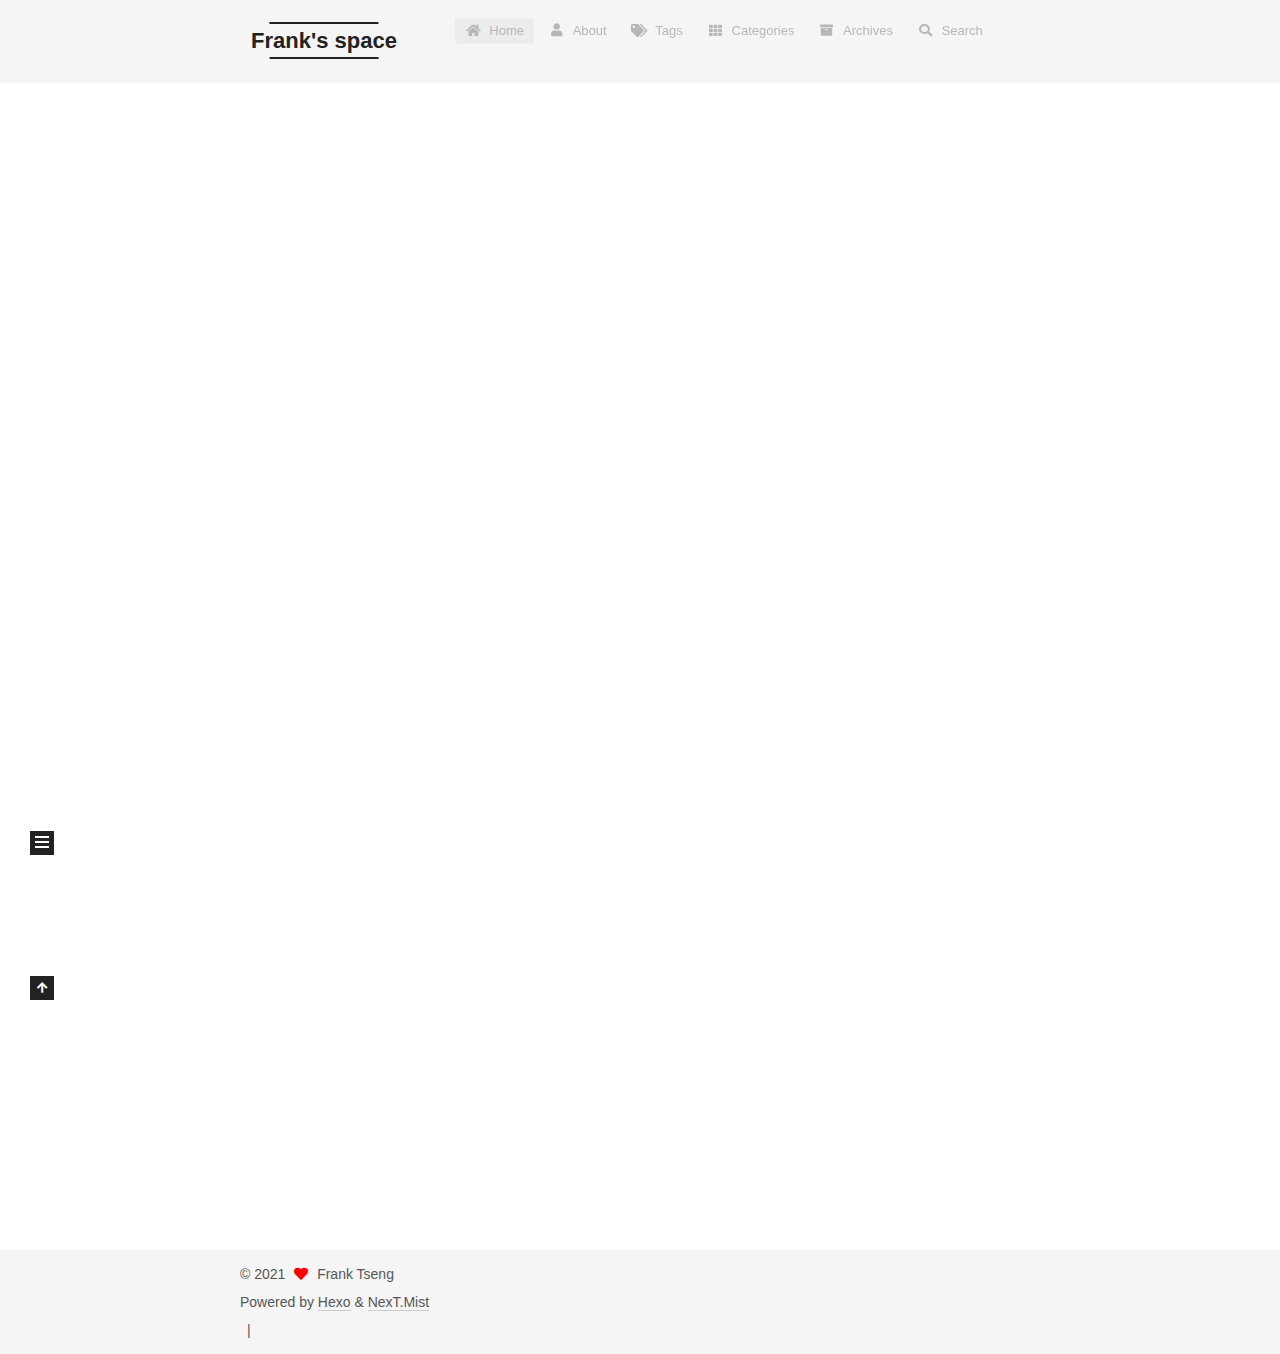
==== index.html @ 92c9e151 "Site updated: 2021-04-05 23:07:37" ====
<!DOCTYPE html>
<html lang="en">
<head>
  <meta charset="UTF-8">
<meta name="viewport" content="width=device-width, initial-scale=1, maximum-scale=2">
<meta name="theme-color" content="#222">
<meta name="generator" content="Hexo 5.4.0">
  <link rel="apple-touch-icon" sizes="180x180" href="/images/apple-touch-icon-next.png">
  <link rel="icon" type="image/png" sizes="32x32" href="/images/favicon-32x32-next.png">
  <link rel="icon" type="image/png" sizes="16x16" href="/images/favicon-16x16-next.png">
  <link rel="mask-icon" href="/images/logo.svg" color="#222">

<link rel="stylesheet" href="/css/main.css">


<link rel="stylesheet" href="/lib/font-awesome/css/all.min.css">

<script id="hexo-configurations">
    var NexT = window.NexT || {};
    var CONFIG = {"hostname":"example.com","root":"/","scheme":"Mist","version":"7.8.0","exturl":false,"sidebar":{"position":"left","display":"post","padding":18,"offset":12,"onmobile":false},"copycode":{"enable":false,"show_result":false,"style":null},"back2top":{"enable":true,"sidebar":false,"scrollpercent":false},"bookmark":{"enable":false,"color":"#222","save":"auto"},"fancybox":false,"mediumzoom":false,"lazyload":false,"pangu":false,"comments":{"style":"tabs","active":true,"storage":true,"lazyload":false,"nav":null},"algolia":{"hits":{"per_page":10},"labels":{"input_placeholder":"Search for Posts","hits_empty":"We didn't find any results for the search: ${query}","hits_stats":"${hits} results found in ${time} ms"}},"localsearch":{"enable":true,"trigger":"auto","top_n_per_article":1,"unescape":false,"preload":false},"motion":{"enable":true,"async":false,"transition":{"post_block":"fadeIn","post_header":"slideDownIn","post_body":"slideDownIn","coll_header":"slideLeftIn","sidebar":"slideUpIn"}},"path":"search.xml"};
  </script>

  <meta property="og:type" content="website">
<meta property="og:title" content="Frank&#39;s space">
<meta property="og:url" content="http://example.com/index.html">
<meta property="og:site_name" content="Frank&#39;s space">
<meta property="og:locale" content="en_US">
<meta property="article:author" content="Frank Tseng">
<meta name="twitter:card" content="summary">

<link rel="canonical" href="http://example.com/">


<script id="page-configurations">
  // https://hexo.io/docs/variables.html
  CONFIG.page = {
    sidebar: "",
    isHome : true,
    isPost : false,
    lang   : 'en'
  };
</script>

  <title>Frank's space</title>
  






  <noscript>
  <style>
  .use-motion .brand,
  .use-motion .menu-item,
  .sidebar-inner,
  .use-motion .post-block,
  .use-motion .pagination,
  .use-motion .comments,
  .use-motion .post-header,
  .use-motion .post-body,
  .use-motion .collection-header { opacity: initial; }

  .use-motion .site-title,
  .use-motion .site-subtitle {
    opacity: initial;
    top: initial;
  }

  .use-motion .logo-line-before i { left: initial; }
  .use-motion .logo-line-after i { right: initial; }
  </style>
</noscript>

</head>

<body itemscope itemtype="http://schema.org/WebPage">
  <div class="container use-motion">
    <div class="headband"></div>

    <header class="header" itemscope itemtype="http://schema.org/WPHeader">
      <div class="header-inner"><div class="site-brand-container">
  <div class="site-nav-toggle">
    <div class="toggle" aria-label="Toggle navigation bar">
      <span class="toggle-line toggle-line-first"></span>
      <span class="toggle-line toggle-line-middle"></span>
      <span class="toggle-line toggle-line-last"></span>
    </div>
  </div>

  <div class="site-meta">

    <a href="/" class="brand" rel="start">
      <span class="logo-line-before"><i></i></span>
      <h1 class="site-title">Frank's space</h1>
      <span class="logo-line-after"><i></i></span>
    </a>
  </div>

  <div class="site-nav-right">
    <div class="toggle popup-trigger">
        <i class="fa fa-search fa-fw fa-lg"></i>
    </div>
  </div>
</div>




<nav class="site-nav">
  <ul id="menu" class="main-menu menu">
        <li class="menu-item menu-item-home">

    <a href="/" rel="section"><i class="fa fa-home fa-fw"></i>Home</a>

  </li>
        <li class="menu-item menu-item-about">

    <a href="/about/" rel="section"><i class="fa fa-user fa-fw"></i>About</a>

  </li>
        <li class="menu-item menu-item-tags">

    <a href="/tags/" rel="section"><i class="fa fa-tags fa-fw"></i>Tags</a>

  </li>
        <li class="menu-item menu-item-categories">

    <a href="/categories/" rel="section"><i class="fa fa-th fa-fw"></i>Categories</a>

  </li>
        <li class="menu-item menu-item-archives">

    <a href="/archives/" rel="section"><i class="fa fa-archive fa-fw"></i>Archives</a>

  </li>
      <li class="menu-item menu-item-search">
        <a role="button" class="popup-trigger"><i class="fa fa-search fa-fw"></i>Search
        </a>
      </li>
  </ul>
</nav>



  <div class="search-pop-overlay">
    <div class="popup search-popup">
        <div class="search-header">
  <span class="search-icon">
    <i class="fa fa-search"></i>
  </span>
  <div class="search-input-container">
    <input autocomplete="off" autocapitalize="off"
           placeholder="Searching..." spellcheck="false"
           type="search" class="search-input">
  </div>
  <span class="popup-btn-close">
    <i class="fa fa-times-circle"></i>
  </span>
</div>
<div id="search-result">
  <div id="no-result">
    <i class="fa fa-spinner fa-pulse fa-5x fa-fw"></i>
  </div>
</div>

    </div>
  </div>

</div>
    </header>

    
  <div class="back-to-top">
    <i class="fa fa-arrow-up"></i>
    <span>0%</span>
  </div>


    <main class="main">
      <div class="main-inner">
        <div class="content-wrap">
          

          <div class="content index posts-expand">
            
      
  
  
  <article itemscope itemtype="http://schema.org/Article" class="post-block" lang="en">
    <link itemprop="mainEntityOfPage" href="http://example.com/2021/04/03/hello-world/">

    <span hidden itemprop="author" itemscope itemtype="http://schema.org/Person">
      <meta itemprop="image" content="/images/avatar.gif">
      <meta itemprop="name" content="Frank Tseng">
      <meta itemprop="description" content="">
    </span>

    <span hidden itemprop="publisher" itemscope itemtype="http://schema.org/Organization">
      <meta itemprop="name" content="Frank's space">
    </span>
      <header class="post-header">
        <h2 class="post-title" itemprop="name headline">
          
            <a href="/2021/04/03/hello-world/" class="post-title-link" itemprop="url">Hello World</a>
        </h2>

        <div class="post-meta">
            <span class="post-meta-item">
              <span class="post-meta-item-icon">
                <i class="far fa-calendar"></i>
              </span>
              <span class="post-meta-item-text">Posted on</span>

              <time title="Created: 2021-04-03 23:40:06" itemprop="dateCreated datePublished" datetime="2021-04-03T23:40:06+08:00">2021-04-03</time>
            </span>
            <span class="post-meta-item">
              <span class="post-meta-item-icon">
                <i class="far fa-folder"></i>
              </span>
              <span class="post-meta-item-text">In</span>
                <span itemprop="about" itemscope itemtype="http://schema.org/Thing">
                  <a href="/categories/article/" itemprop="url" rel="index"><span itemprop="name">article</span></a>
                </span>
            </span>

          

        </div>
      </header>

    
    
    
    <div class="post-body" itemprop="articleBody">

      
          <p>Welcome to <a target="_blank" rel="noopener" href="https://hexo.io/">Hexo</a>! This is your very first post. Check <a target="_blank" rel="noopener" href="https://hexo.io/docs/">documentation</a> for more info. If you get any problems when using Hexo, you can find the answer in <a target="_blank" rel="noopener" href="https://hexo.io/docs/troubleshooting.html">troubleshooting</a> or you can ask me on <a target="_blank" rel="noopener" href="https://github.com/hexojs/hexo/issues">GitHub</a>.</p>
<h2 id="Quick-Start"><a href="#Quick-Start" class="headerlink" title="Quick Start"></a>Quick Start</h2><h3 id="Create-a-new-post"><a href="#Create-a-new-post" class="headerlink" title="Create a new post"></a>Create a new post</h3><figure class="highlight bash"><table><tr><td class="gutter"><pre><span class="line">1</span><br></pre></td><td class="code"><pre><span class="line">$ hexo new <span class="string">&quot;My New Post&quot;</span></span><br></pre></td></tr></table></figure>

<p>More info: <a target="_blank" rel="noopener" href="https://hexo.io/docs/writing.html">Writing</a></p>
<h3 id="Run-server"><a href="#Run-server" class="headerlink" title="Run server"></a>Run server</h3><figure class="highlight bash"><table><tr><td class="gutter"><pre><span class="line">1</span><br></pre></td><td class="code"><pre><span class="line">$ hexo server</span><br></pre></td></tr></table></figure>

<p>More info: <a target="_blank" rel="noopener" href="https://hexo.io/docs/server.html">Server</a></p>
<h3 id="Generate-static-files"><a href="#Generate-static-files" class="headerlink" title="Generate static files"></a>Generate static files</h3><figure class="highlight bash"><table><tr><td class="gutter"><pre><span class="line">1</span><br></pre></td><td class="code"><pre><span class="line">$ hexo generate</span><br></pre></td></tr></table></figure>

<p>More info: <a target="_blank" rel="noopener" href="https://hexo.io/docs/generating.html">Generating</a></p>
<h3 id="Deploy-to-remote-sites"><a href="#Deploy-to-remote-sites" class="headerlink" title="Deploy to remote sites"></a>Deploy to remote sites</h3><figure class="highlight bash"><table><tr><td class="gutter"><pre><span class="line">1</span><br></pre></td><td class="code"><pre><span class="line">$ hexo deploy</span><br></pre></td></tr></table></figure>

<p>More info: <a target="_blank" rel="noopener" href="https://hexo.io/docs/one-command-deployment.html">Deployment</a></p>

      
    </div>

    
    
    
      <footer class="post-footer">
        <div class="post-eof"></div>
      </footer>
  </article>
  
  
  


  



          </div>
          

<script>
  window.addEventListener('tabs:register', () => {
    let { activeClass } = CONFIG.comments;
    if (CONFIG.comments.storage) {
      activeClass = localStorage.getItem('comments_active') || activeClass;
    }
    if (activeClass) {
      let activeTab = document.querySelector(`a[href="#comment-${activeClass}"]`);
      if (activeTab) {
        activeTab.click();
      }
    }
  });
  if (CONFIG.comments.storage) {
    window.addEventListener('tabs:click', event => {
      if (!event.target.matches('.tabs-comment .tab-content .tab-pane')) return;
      let commentClass = event.target.classList[1];
      localStorage.setItem('comments_active', commentClass);
    });
  }
</script>

        </div>
          
  
  <div class="toggle sidebar-toggle">
    <span class="toggle-line toggle-line-first"></span>
    <span class="toggle-line toggle-line-middle"></span>
    <span class="toggle-line toggle-line-last"></span>
  </div>

  <aside class="sidebar">
    <div class="sidebar-inner">

      <ul class="sidebar-nav motion-element">
        <li class="sidebar-nav-toc">
          Table of Contents
        </li>
        <li class="sidebar-nav-overview">
          Overview
        </li>
      </ul>

      <!--noindex-->
      <div class="post-toc-wrap sidebar-panel">
      </div>
      <!--/noindex-->

      <div class="site-overview-wrap sidebar-panel">
        <div class="site-author motion-element" itemprop="author" itemscope itemtype="http://schema.org/Person">
  <p class="site-author-name" itemprop="name">Frank Tseng</p>
  <div class="site-description" itemprop="description"></div>
</div>
<div class="site-state-wrap motion-element">
  <nav class="site-state">
      <div class="site-state-item site-state-posts">
          <a href="/archives/">
        
          <span class="site-state-item-count">1</span>
          <span class="site-state-item-name">posts</span>
        </a>
      </div>
      <div class="site-state-item site-state-categories">
        <span class="site-state-item-count">1</span>
        <span class="site-state-item-name">categories</span>
      </div>
      <div class="site-state-item site-state-tags">
        <span class="site-state-item-count">1</span>
        <span class="site-state-item-name">tags</span>
      </div>
  </nav>
</div>
  <div class="links-of-author motion-element">
      <span class="links-of-author-item">
        <a href="https://github.com/zengmengfan" title="GitHub → https:&#x2F;&#x2F;github.com&#x2F;zengmengfan" rel="noopener" target="_blank"><i class="fab fa-github fa-fw"></i>GitHub</a>
      </span>
      <span class="links-of-author-item">
        <a href="mailto:zengmengfan@gmail.com" title="E-Mail → mailto:zengmengfan@gmail.com" rel="noopener" target="_blank"><i class="fa fa-envelope fa-fw"></i>E-Mail</a>
      </span>
  </div>



      </div>

    </div>
  </aside>
  <div id="sidebar-dimmer"></div>


      </div>
    </main>

    <footer class="footer">
      <div class="footer-inner">
        

        

<div class="copyright">
  
  &copy; 
  <span itemprop="copyrightYear">2021</span>
  <span class="with-love">
    <i class="fa fa-heart"></i>
  </span>
  <span class="author" itemprop="copyrightHolder">Frank Tseng</span>
</div>
  <div class="powered-by">Powered by <a href="https://hexo.io/" class="theme-link" rel="noopener" target="_blank">Hexo</a> & <a href="https://mist.theme-next.org/" class="theme-link" rel="noopener" target="_blank">NexT.Mist</a>
  </div>

        
<div class="busuanzi-count">
  <script async src="https://busuanzi.ibruce.info/busuanzi/2.3/busuanzi.pure.mini.js"></script>
    <span class="post-meta-item" id="busuanzi_container_site_uv" style="display: none;">
      <span class="post-meta-item-icon">
        <i class="fa fa-user"></i>
      </span>
      <span class="site-uv" title="Total Visitors">
        <span id="busuanzi_value_site_uv"></span>
      </span>
    </span>
    <span class="post-meta-divider">|</span>
    <span class="post-meta-item" id="busuanzi_container_site_pv" style="display: none;">
      <span class="post-meta-item-icon">
        <i class="fa fa-eye"></i>
      </span>
      <span class="site-pv" title="Total Views">
        <span id="busuanzi_value_site_pv"></span>
      </span>
    </span>
</div>








      </div>
    </footer>
  </div>

  
  <script src="/lib/anime.min.js"></script>
  <script src="/lib/velocity/velocity.min.js"></script>
  <script src="/lib/velocity/velocity.ui.min.js"></script>

<script src="/js/utils.js"></script>

<script src="/js/motion.js"></script>


<script src="/js/schemes/muse.js"></script>


<script src="/js/next-boot.js"></script>




  




  
<script src="/js/local-search.js"></script>













  

  


</body>
</html>
---- css/main.css ----
:root {
  --body-bg-color: #fff;
  --content-bg-color: #f5f5f5;
  --card-bg-color: #f5f5f5;
  --text-color: #555;
  --blockquote-color: #666;
  --link-color: #555;
  --link-hover-color: #222;
  --brand-color: #222;
  --brand-hover-color: #222;
  --table-row-odd-bg-color: #f9f9f9;
  --table-row-hover-bg-color: #f5f5f5;
  --menu-item-bg-color: #ddd;
  --btn-default-bg: transparent;
  --btn-default-color: var(--link-color);
  --btn-default-border-color: var(--link-color);
  --btn-default-hover-bg: transparent;
  --btn-default-hover-color: var(--link-hover-color);
  --btn-default-hover-border-color: var(--link-hover-color);
}
html {
  line-height: 1.15; /* 1 */
  -webkit-text-size-adjust: 100%; /* 2 */
}
body {
  margin: 0;
}
main {
  display: block;
}
h1 {
  font-size: 2em;
  margin: 0.67em 0;
}
hr {
  box-sizing: content-box; /* 1 */
  height: 0; /* 1 */
  overflow: visible; /* 2 */
}
pre {
  font-family: monospace, monospace; /* 1 */
  font-size: 1em; /* 2 */
}
a {
  background: transparent;
}
abbr[title] {
  border-bottom: none; /* 1 */
  text-decoration: underline; /* 2 */
  text-decoration: underline dotted; /* 2 */
}
b,
strong {
  font-weight: bolder;
}
code,
kbd,
samp {
  font-family: monospace, monospace; /* 1 */
  font-size: 1em; /* 2 */
}
small {
  font-size: 80%;
}
sub,
sup {
  font-size: 75%;
  line-height: 0;
  position: relative;
  vertical-align: baseline;
}
sub {
  bottom: -0.25em;
}
sup {
  top: -0.5em;
}
img {
  border-style: none;
}
button,
input,
optgroup,
select,
textarea {
  font-family: inherit; /* 1 */
  font-size: 100%; /* 1 */
  line-height: 1.15; /* 1 */
  margin: 0; /* 2 */
}
button,
input {
/* 1 */
  overflow: visible;
}
button,
select {
/* 1 */
  text-transform: none;
}
button,
[type='button'],
[type='reset'],
[type='submit'] {
  -webkit-appearance: button;
}
button::-moz-focus-inner,
[type='button']::-moz-focus-inner,
[type='reset']::-moz-focus-inner,
[type='submit']::-moz-focus-inner {
  border-style: none;
  padding: 0;
}
button:-moz-focusring,
[type='button']:-moz-focusring,
[type='reset']:-moz-focusring,
[type='submit']:-moz-focusring {
  outline: 1px dotted ButtonText;
}
fieldset {
  padding: 0.35em 0.75em 0.625em;
}
legend {
  box-sizing: border-box; /* 1 */
  color: inherit; /* 2 */
  display: table; /* 1 */
  max-width: 100%; /* 1 */
  padding: 0; /* 3 */
  white-space: normal; /* 1 */
}
progress {
  vertical-align: baseline;
}
textarea {
  overflow: auto;
}
[type='checkbox'],
[type='radio'] {
  box-sizing: border-box; /* 1 */
  padding: 0; /* 2 */
}
[type='number']::-webkit-inner-spin-button,
[type='number']::-webkit-outer-spin-button {
  height: auto;
}
[type='search'] {
  outline-offset: -2px; /* 2 */
  -webkit-appearance: textfield; /* 1 */
}
[type='search']::-webkit-search-decoration {
  -webkit-appearance: none;
}
::-webkit-file-upload-button {
  font: inherit; /* 2 */
  -webkit-appearance: button; /* 1 */
}
details {
  display: block;
}
summary {
  display: list-item;
}
template {
  display: none;
}
[hidden] {
  display: none;
}
::selection {
  background: #262a30;
  color: #eee;
}
html,
body {
  height: 100%;
}
body {
  background: var(--body-bg-color);
  color: var(--text-color);
  font-family: 'Lato', "PingFang SC", "Microsoft YaHei", sans-serif;
  font-size: 1em;
  line-height: 2;
}
@media (max-width: 991px) {
  body {
    padding-left: 0 !important;
    padding-right: 0 !important;
  }
}
h1,
h2,
h3,
h4,
h5,
h6 {
  font-family: 'Lato', "PingFang SC", "Microsoft YaHei", sans-serif;
  font-weight: bold;
  line-height: 1.5;
  margin: 20px 0 15px;
}
h1 {
  font-size: 1.5em;
}
h2 {
  font-size: 1.375em;
}
h3 {
  font-size: 1.25em;
}
h4 {
  font-size: 1.125em;
}
h5 {
  font-size: 1em;
}
h6 {
  font-size: 0.875em;
}
p {
  margin: 0 0 20px 0;
}
a,
span.exturl {
  border-bottom: 1px solid #ccc;
  color: var(--link-color);
  outline: 0;
  text-decoration: none;
  overflow-wrap: break-word;
  word-wrap: break-word;
  cursor: pointer;
}
a:hover,
span.exturl:hover {
  border-bottom-color: var(--link-hover-color);
  color: var(--link-hover-color);
}
iframe,
img,
video {
  display: block;
  margin-left: auto;
  margin-right: auto;
  max-width: 100%;
}
hr {
  background-image: repeating-linear-gradient(-45deg, #ddd, #ddd 4px, transparent 4px, transparent 8px);
  border: 0;
  height: 3px;
  margin: 40px 0;
}
blockquote {
  border-left: 4px solid #ddd;
  color: var(--blockquote-color);
  margin: 0;
  padding: 0 15px;
}
blockquote cite::before {
  content: '-';
  padding: 0 5px;
}
dt {
  font-weight: bold;
}
dd {
  margin: 0;
  padding: 0;
}
kbd {
  background-color: #f5f5f5;
  background-image: linear-gradient(#eee, #fff, #eee);
  border: 1px solid #ccc;
  border-radius: 0.2em;
  box-shadow: 0.1em 0.1em 0.2em rgba(0,0,0,0.1);
  color: #555;
  font-family: inherit;
  padding: 0.1em 0.3em;
  white-space: nowrap;
}
.table-container {
  overflow: auto;
}
table {
  border-collapse: collapse;
  border-spacing: 0;
  font-size: 0.875em;
  margin: 0 0 20px 0;
  width: 100%;
}
tbody tr:nth-of-type(odd) {
  background: var(--table-row-odd-bg-color);
}
tbody tr:hover {
  background: var(--table-row-hover-bg-color);
}
caption,
th,
td {
  font-weight: normal;
  padding: 8px;
  vertical-align: middle;
}
th,
td {
  border: 1px solid #ddd;
  border-bottom: 3px solid #ddd;
}
th {
  font-weight: 700;
  padding-bottom: 10px;
}
td {
  border-bottom-width: 1px;
}
.btn {
  background: var(--btn-default-bg);
  border: 2px solid var(--btn-default-border-color);
  border-radius: 0;
  color: var(--btn-default-color);
  display: inline-block;
  font-size: 0.875em;
  line-height: 2;
  padding: 0 20px;
  text-decoration: none;
  transition-property: background-color;
  transition-delay: 0s;
  transition-duration: 0.2s;
  transition-timing-function: ease-in-out;
}
.btn:hover {
  background: var(--btn-default-hover-bg);
  border-color: var(--btn-default-hover-border-color);
  color: var(--btn-default-hover-color);
}
.btn + .btn {
  margin: 0 0 8px 8px;
}
.btn .fa-fw {
  text-align: left;
  width: 1.285714285714286em;
}
.toggle {
  line-height: 0;
}
.toggle .toggle-line {
  background: #fff;
  display: inline-block;
  height: 2px;
  left: 0;
  position: relative;
  top: 0;
  transition: all 0.4s;
  vertical-align: top;
  width: 100%;
}
.toggle .toggle-line:not(:first-child) {
  margin-top: 3px;
}
.toggle.toggle-arrow .toggle-line-first {
  left: 50%;
  top: 2px;
  transform: rotate(45deg);
  width: 50%;
}
.toggle.toggle-arrow .toggle-line-middle {
  left: 2px;
  width: 90%;
}
.toggle.toggle-arrow .toggle-line-last {
  left: 50%;
  top: -2px;
  transform: rotate(-45deg);
  width: 50%;
}
.toggle.toggle-close .toggle-line-first {
  transform: rotate(-45deg);
  top: 5px;
}
.toggle.toggle-close .toggle-line-middle {
  opacity: 0;
}
.toggle.toggle-close .toggle-line-last {
  transform: rotate(45deg);
  top: -5px;
}
.highlight,
pre {
  background: #f7f7f7;
  color: #4d4d4c;
  line-height: 1.6;
  margin: 0 auto 20px;
}
pre,
code {
  font-family: consolas, Menlo, monospace, "PingFang SC", "Microsoft YaHei";
}
code {
  background: #eee;
  border-radius: 3px;
  color: #555;
  padding: 2px 4px;
  overflow-wrap: break-word;
  word-wrap: break-word;
}
.highlight *::selection {
  background: #d6d6d6;
}
.highlight pre {
  border: 0;
  margin: 0;
  padding: 10px 0;
}
.highlight table {
  border: 0;
  margin: 0;
  width: auto;
}
.highlight td {
  border: 0;
  padding: 0;
}
.highlight figcaption {
  background: #eff2f3;
  color: #4d4d4c;
  display: flex;
  font-size: 0.875em;
  justify-content: space-between;
  line-height: 1.2;
  padding: 0.5em;
}
.highlight figcaption a {
  color: #4d4d4c;
}
.highlight figcaption a:hover {
  border-bottom-color: #4d4d4c;
}
.highlight .gutter {
  -moz-user-select: none;
  -ms-user-select: none;
  -webkit-user-select: none;
  user-select: none;
}
.highlight .gutter pre {
  background: #eff2f3;
  color: #869194;
  padding-left: 10px;
  padding-right: 10px;
  text-align: right;
}
.highlight .code pre {
  background: #f7f7f7;
  padding-left: 10px;
  width: 100%;
}
.gist table {
  width: auto;
}
.gist table td {
  border: 0;
}
pre {
  overflow: auto;
  padding: 10px;
}
pre code {
  background: none;
  color: #4d4d4c;
  font-size: 0.875em;
  padding: 0;
  text-shadow: none;
}
pre .deletion {
  background: #fdd;
}
pre .addition {
  background: #dfd;
}
pre .meta {
  color: #eab700;
  -moz-user-select: none;
  -ms-user-select: none;
  -webkit-user-select: none;
  user-select: none;
}
pre .comment {
  color: #8e908c;
}
pre .variable,
pre .attribute,
pre .tag,
pre .name,
pre .regexp,
pre .ruby .constant,
pre .xml .tag .title,
pre .xml .pi,
pre .xml .doctype,
pre .html .doctype,
pre .css .id,
pre .css .class,
pre .css .pseudo {
  color: #c82829;
}
pre .number,
pre .preprocessor,
pre .built_in,
pre .builtin-name,
pre .literal,
pre .params,
pre .constant,
pre .command {
  color: #f5871f;
}
pre .ruby .class .title,
pre .css .rules .attribute,
pre .string,
pre .symbol,
pre .value,
pre .inheritance,
pre .header,
pre .ruby .symbol,
pre .xml .cdata,
pre .special,
pre .formula {
  color: #718c00;
}
pre .title,
pre .css .hexcolor {
  color: #3e999f;
}
pre .function,
pre .python .decorator,
pre .python .title,
pre .ruby .function .title,
pre .ruby .title .keyword,
pre .perl .sub,
pre .javascript .title,
pre .coffeescript .title {
  color: #4271ae;
}
pre .keyword,
pre .javascript .function {
  color: #8959a8;
}
.blockquote-center {
  border-left: none;
  margin: 40px 0;
  padding: 0;
  position: relative;
  text-align: center;
}
.blockquote-center .fa {
  display: block;
  opacity: 0.6;
  position: absolute;
  width: 100%;
}
.blockquote-center .fa-quote-left {
  border-top: 1px solid #ccc;
  text-align: left;
  top: -20px;
}
.blockquote-center .fa-quote-right {
  border-bottom: 1px solid #ccc;
  text-align: right;
  bottom: -20px;
}
.blockquote-center p,
.blockquote-center div {
  text-align: center;
}
.post-body .group-picture img {
  margin: 0 auto;
  padding: 0 3px;
}
.group-picture-row {
  margin-bottom: 6px;
  overflow: hidden;
}
.group-picture-column {
  float: left;
  margin-bottom: 10px;
}
.post-body .label {
  color: #555;
  display: inline;
  padding: 0 2px;
}
.post-body .label.default {
  background: #f0f0f0;
}
.post-body .label.primary {
  background: #efe6f7;
}
.post-body .label.info {
  background: #e5f2f8;
}
.post-body .label.success {
  background: #e7f4e9;
}
.post-body .label.warning {
  background: #fcf6e1;
}
.post-body .label.danger {
  background: #fae8eb;
}
.post-body .tabs {
  margin-bottom: 20px;
}
.post-body .tabs,
.tabs-comment {
  display: block;
  padding-top: 10px;
  position: relative;
}
.post-body .tabs ul.nav-tabs,
.tabs-comment ul.nav-tabs {
  display: flex;
  flex-wrap: wrap;
  margin: 0;
  margin-bottom: -1px;
  padding: 0;
}
@media (max-width: 413px) {
  .post-body .tabs ul.nav-tabs,
  .tabs-comment ul.nav-tabs {
    display: block;
    margin-bottom: 5px;
  }
}
.post-body .tabs ul.nav-tabs li.tab,
.tabs-comment ul.nav-tabs li.tab {
  border-bottom: 1px solid #ddd;
  border-left: 1px solid transparent;
  border-right: 1px solid transparent;
  border-top: 3px solid transparent;
  flex-grow: 1;
  list-style-type: none;
  border-radius: 0 0 0 0;
}
@media (max-width: 413px) {
  .post-body .tabs ul.nav-tabs li.tab,
  .tabs-comment ul.nav-tabs li.tab {
    border-bottom: 1px solid transparent;
    border-left: 3px solid transparent;
    border-right: 1px solid transparent;
    border-top: 1px solid transparent;
  }
}
@media (max-width: 413px) {
  .post-body .tabs ul.nav-tabs li.tab,
  .tabs-comment ul.nav-tabs li.tab {
    border-radius: 0;
  }
}
.post-body .tabs ul.nav-tabs li.tab a,
.tabs-comment ul.nav-tabs li.tab a {
  border-bottom: initial;
  display: block;
  line-height: 1.8;
  outline: 0;
  padding: 0.25em 0.75em;
  text-align: center;
  transition-delay: 0s;
  transition-duration: 0.2s;
  transition-timing-function: ease-out;
}
.post-body .tabs ul.nav-tabs li.tab a i,
.tabs-comment ul.nav-tabs li.tab a i {
  width: 1.285714285714286em;
}
.post-body .tabs ul.nav-tabs li.tab.active,
.tabs-comment ul.nav-tabs li.tab.active {
  border-bottom: 1px solid transparent;
  border-left: 1px solid #ddd;
  border-right: 1px solid #ddd;
  border-top: 3px solid #fc6423;
}
@media (max-width: 413px) {
  .post-body .tabs ul.nav-tabs li.tab.active,
  .tabs-comment ul.nav-tabs li.tab.active {
    border-bottom: 1px solid #ddd;
    border-left: 3px solid #fc6423;
    border-right: 1px solid #ddd;
    border-top: 1px solid #ddd;
  }
}
.post-body .tabs ul.nav-tabs li.tab.active a,
.tabs-comment ul.nav-tabs li.tab.active a {
  color: var(--link-color);
  cursor: default;
}
.post-body .tabs .tab-content .tab-pane,
.tabs-comment .tab-content .tab-pane {
  border: 1px solid #ddd;
  border-top: 0;
  padding: 20px 20px 0 20px;
  border-radius: 0;
}
.post-body .tabs .tab-content .tab-pane:not(.active),
.tabs-comment .tab-content .tab-pane:not(.active) {
  display: none;
}
.post-body .tabs .tab-content .tab-pane.active,
.tabs-comment .tab-content .tab-pane.active {
  display: block;
}
.post-body .tabs .tab-content .tab-pane.active:nth-of-type(1),
.tabs-comment .tab-content .tab-pane.active:nth-of-type(1) {
  border-radius: 0 0 0 0;
}
@media (max-width: 413px) {
  .post-body .tabs .tab-content .tab-pane.active:nth-of-type(1),
  .tabs-comment .tab-content .tab-pane.active:nth-of-type(1) {
    border-radius: 0;
  }
}
.post-body .note {
  border-radius: 3px;
  margin-bottom: 20px;
  padding: 1em;
  position: relative;
  border: 1px solid #eee;
  border-left-width: 5px;
}
.post-body .note h2,
.post-body .note h3,
.post-body .note h4,
.post-body .note h5,
.post-body .note h6 {
  margin-top: 0;
  border-bottom: initial;
  margin-bottom: 0;
  padding-top: 0;
}
.post-body .note p:first-child,
.post-body .note ul:first-child,
.post-body .note ol:first-child,
.post-body .note table:first-child,
.post-body .note pre:first-child,
.post-body .note blockquote:first-child,
.post-body .note img:first-child {
  margin-top: 0;
}
.post-body .note p:last-child,
.post-body .note ul:last-child,
.post-body .note ol:last-child,
.post-body .note table:last-child,
.post-body .note pre:last-child,
.post-body .note blockquote:last-child,
.post-body .note img:last-child {
  margin-bottom: 0;
}
.post-body .note.default {
  border-left-color: #777;
}
.post-body .note.default h2,
.post-body .note.default h3,
.post-body .note.default h4,
.post-body .note.default h5,
.post-body .note.default h6 {
  color: #777;
}
.post-body .note.primary {
  border-left-color: #6f42c1;
}
.post-body .note.primary h2,
.post-body .note.primary h3,
.post-body .note.primary h4,
.post-body .note.primary h5,
.post-body .note.primary h6 {
  color: #6f42c1;
}
.post-body .note.info {
  border-left-color: #428bca;
}
.post-body .note.info h2,
.post-body .note.info h3,
.post-body .note.info h4,
.post-body .note.info h5,
.post-body .note.info h6 {
  color: #428bca;
}
.post-body .note.success {
  border-left-color: #5cb85c;
}
.post-body .note.success h2,
.post-body .note.success h3,
.post-body .note.success h4,
.post-body .note.success h5,
.post-body .note.success h6 {
  color: #5cb85c;
}
.post-body .note.warning {
  border-left-color: #f0ad4e;
}
.post-body .note.warning h2,
.post-body .note.warning h3,
.post-body .note.warning h4,
.post-body .note.warning h5,
.post-body .note.warning h6 {
  color: #f0ad4e;
}
.post-body .note.danger {
  border-left-color: #d9534f;
}
.post-body .note.danger h2,
.post-body .note.danger h3,
.post-body .note.danger h4,
.post-body .note.danger h5,
.post-body .note.danger h6 {
  color: #d9534f;
}
.pagination .prev,
.pagination .next,
.pagination .page-number,
.pagination .space {
  display: inline-block;
  margin: 0 10px;
  padding: 0 11px;
  position: relative;
  top: -1px;
}
@media (max-width: 767px) {
  .pagination .prev,
  .pagination .next,
  .pagination .page-number,
  .pagination .space {
    margin: 0 5px;
  }
}
.pagination {
  border-top: 1px solid #eee;
  margin: 120px 0 0;
  text-align: center;
}
.pagination .prev,
.pagination .next,
.pagination .page-number {
  border-bottom: 0;
  border-top: 1px solid #eee;
  transition-property: border-color;
  transition-delay: 0s;
  transition-duration: 0.2s;
  transition-timing-function: ease-in-out;
}
.pagination .prev:hover,
.pagination .next:hover,
.pagination .page-number:hover {
  border-top-color: #222;
}
.pagination .space {
  margin: 0;
  padding: 0;
}
.pagination .prev {
  margin-left: 0;
}
.pagination .next {
  margin-right: 0;
}
.pagination .page-number.current {
  background: #ccc;
  border-top-color: #ccc;
  color: #fff;
}
@media (max-width: 767px) {
  .pagination {
    border-top: none;
  }
  .pagination .prev,
  .pagination .next,
  .pagination .page-number {
    border-bottom: 1px solid #eee;
    border-top: 0;
    margin-bottom: 10px;
    padding: 0 10px;
  }
  .pagination .prev:hover,
  .pagination .next:hover,
  .pagination .page-number:hover {
    border-bottom-color: #222;
  }
}
.comments {
  margin-top: 60px;
  overflow: hidden;
}
.comment-button-group {
  display: flex;
  flex-wrap: wrap-reverse;
  justify-content: center;
  margin: 1em 0;
}
.comment-button-group .comment-button {
  margin: 0.1em 0.2em;
}
.comment-button-group .comment-button.active {
  background: var(--btn-default-hover-bg);
  border-color: var(--btn-default-hover-border-color);
  color: var(--btn-default-hover-color);
}
.comment-position {
  display: none;
}
.comment-position.active {
  display: block;
}
.tabs-comment {
  background: var(--content-bg-color);
  margin-top: 4em;
  padding-top: 0;
}
.tabs-comment .comments {
  border: 0;
  box-shadow: none;
  margin-top: 0;
  padding-top: 0;
}
.container {
  min-height: 100%;
  position: relative;
}
.main-inner {
  margin: 0 auto;
  width: 700px;
}
@media (min-width: 1200px) {
  .main-inner {
    width: 800px;
  }
}
@media (min-width: 1600px) {
  .main-inner {
    width: 900px;
  }
}
@media (max-width: 767px) {
  .content-wrap {
    padding: 0 20px;
  }
}
.header {
  background: transparent;
}
.header-inner {
  margin: 0 auto;
  width: 700px;
}
@media (min-width: 1200px) {
  .header-inner {
    width: 800px;
  }
}
@media (min-width: 1600px) {
  .header-inner {
    width: 900px;
  }
}
.site-brand-container {
  display: flex;
  flex-shrink: 0;
  padding: 0 10px;
}
.headband {
  background: #222;
  height: 3px;
}
.site-meta {
  flex-grow: 1;
  text-align: left;
}
@media (max-width: 767px) {
  .site-meta {
    text-align: center;
  }
}
.brand {
  border-bottom: none;
  color: var(--brand-color);
  display: inline-block;
  line-height: 1.375em;
  padding: 0 40px;
  position: relative;
}
.brand:hover {
  color: var(--brand-hover-color);
}
.site-title {
  font-family: 'Lato', "PingFang SC", "Microsoft YaHei", sans-serif;
  font-size: 1.375em;
  font-weight: normal;
  margin: 0;
}
.site-subtitle {
  color: #999;
  font-size: 0.8125em;
  margin: 10px 0;
}
.use-motion .brand {
  opacity: 0;
}
.use-motion .site-title,
.use-motion .site-subtitle,
.use-motion .custom-logo-image {
  opacity: 0;
  position: relative;
  top: -10px;
}
.site-nav-toggle,
.site-nav-right {
  display: none;
}
@media (max-width: 767px) {
  .site-nav-toggle,
  .site-nav-right {
    display: flex;
    flex-direction: column;
    justify-content: center;
  }
}
.site-nav-toggle .toggle,
.site-nav-right .toggle {
  color: var(--text-color);
  padding: 10px;
  width: 22px;
}
.site-nav-toggle .toggle .toggle-line,
.site-nav-right .toggle .toggle-line {
  background: var(--text-color);
  border-radius: 1px;
}
.site-nav {
  display: block;
}
@media (max-width: 767px) {
  .site-nav {
    clear: both;
    display: none;
  }
}
.site-nav.site-nav-on {
  display: block;
}
.menu {
  margin-top: 20px;
  padding-left: 0;
  text-align: center;
}
.menu-item {
  display: inline-block;
  list-style: none;
  margin: 0 10px;
}
@media (max-width: 767px) {
  .menu-item {
    display: block;
    margin-top: 10px;
  }
  .menu-item.menu-item-search {
    display: none;
  }
}
.menu-item a,
.menu-item span.exturl {
  border-bottom: 0;
  display: block;
  font-size: 0.8125em;
  transition-property: border-color;
  transition-delay: 0s;
  transition-duration: 0.2s;
  transition-timing-function: ease-in-out;
}
@media (hover: none) {
  .menu-item a:hover,
  .menu-item span.exturl:hover {
    border-bottom-color: transparent !important;
  }
}
.menu-item .fa,
.menu-item .fab,
.menu-item .far,
.menu-item .fas {
  margin-right: 8px;
}
.menu-item .badge {
  display: inline-block;
  font-weight: bold;
  line-height: 1;
  margin-left: 0.35em;
  margin-top: 0.35em;
  text-align: center;
  white-space: nowrap;
}
@media (max-width: 767px) {
  .menu-item .badge {
    float: right;
    margin-left: 0;
  }
}
.menu-item-active a,
.menu .menu-item a:hover,
.menu .menu-item span.exturl:hover {
  background: var(--menu-item-bg-color);
}
.use-motion .menu-item {
  opacity: 0;
}
.sidebar {
  background: #222;
  bottom: 0;
  box-shadow: inset 0 2px 6px #000;
  position: fixed;
  top: 0;
}
@media (max-width: 991px) {
  .sidebar {
    display: none;
  }
}
.sidebar-inner {
  color: #999;
  padding: 18px 10px;
  text-align: center;
}
.cc-license {
  margin-top: 10px;
  text-align: center;
}
.cc-license .cc-opacity {
  border-bottom: none;
  opacity: 0.7;
}
.cc-license .cc-opacity:hover {
  opacity: 0.9;
}
.cc-license img {
  display: inline-block;
}
.site-author-image {
  border: 2px solid #333;
  display: block;
  margin: 0 auto;
  max-width: 96px;
  padding: 2px;
}
.site-author-name {
  color: #f5f5f5;
  font-weight: normal;
  margin: 5px 0 0;
  text-align: center;
}
.site-description {
  color: #999;
  font-size: 1em;
  margin-top: 5px;
  text-align: center;
}
.links-of-author {
  margin-top: 15px;
}
.links-of-author a,
.links-of-author span.exturl {
  border-bottom-color: #555;
  display: inline-block;
  font-size: 0.8125em;
  margin-bottom: 10px;
  margin-right: 10px;
  vertical-align: middle;
}
.links-of-author a::before,
.links-of-author span.exturl::before {
  background: #525506;
  border-radius: 50%;
  content: ' ';
  display: inline-block;
  height: 4px;
  margin-right: 3px;
  vertical-align: middle;
  width: 4px;
}
.sidebar-button {
  margin-top: 15px;
}
.sidebar-button a {
  border: 1px solid #fc6423;
  border-radius: 4px;
  color: #fc6423;
  display: inline-block;
  padding: 0 15px;
}
.sidebar-button a .fa,
.sidebar-button a .fab,
.sidebar-button a .far,
.sidebar-button a .fas {
  margin-right: 5px;
}
.sidebar-button a:hover {
  background: #fc6423;
  border: 1px solid #fc6423;
  color: #fff;
}
.sidebar-button a:hover .fa,
.sidebar-button a:hover .fab,
.sidebar-button a:hover .far,
.sidebar-button a:hover .fas {
  color: #fff;
}
.links-of-blogroll {
  font-size: 0.8125em;
  margin-top: 10px;
}
.links-of-blogroll-title {
  font-size: 0.875em;
  font-weight: 600;
  margin-top: 0;
}
.links-of-blogroll-list {
  list-style: none;
  margin: 0;
  padding: 0;
}
#sidebar-dimmer {
  display: none;
}
@media (max-width: 767px) {
  #sidebar-dimmer {
    background: #000;
    display: block;
    height: 100%;
    left: 100%;
    opacity: 0;
    position: fixed;
    top: 0;
    width: 100%;
    z-index: 1100;
  }
  .sidebar-active + #sidebar-dimmer {
    opacity: 0.7;
    transform: translateX(-100%);
    transition: opacity 0.5s;
  }
}
.sidebar-nav {
  margin: 0;
  padding-bottom: 20px;
  padding-left: 0;
}
.sidebar-nav li {
  border-bottom: 1px solid transparent;
  color: #666;
  cursor: pointer;
  display: inline-block;
  font-size: 0.875em;
}
.sidebar-nav li.sidebar-nav-overview {
  margin-left: 10px;
}
.sidebar-nav li:hover {
  color: #f5f5f5;
}
.sidebar-nav .sidebar-nav-active {
  border-bottom-color: #87daff;
  color: #87daff;
}
.sidebar-nav .sidebar-nav-active:hover {
  color: #87daff;
}
.sidebar-panel {
  display: none;
  overflow-x: hidden;
  overflow-y: auto;
}
.sidebar-panel-active {
  display: block;
}
.sidebar-toggle {
  background: #222;
  bottom: 45px;
  cursor: pointer;
  height: 14px;
  left: 30px;
  padding: 5px;
  position: fixed;
  width: 14px;
  z-index: 1300;
}
@media (max-width: 991px) {
  .sidebar-toggle {
    left: 20px;
    opacity: 0.8;
    display: none;
  }
}
.sidebar-toggle:hover .toggle-line {
  background: #87daff;
}
.post-toc {
  font-size: 0.875em;
}
.post-toc ol {
  list-style: none;
  margin: 0;
  padding: 0 2px 5px 10px;
  text-align: left;
}
.post-toc ol > ol {
  padding-left: 0;
}
.post-toc ol a {
  transition-property: all;
  transition-delay: 0s;
  transition-duration: 0.2s;
  transition-timing-function: ease-in-out;
}
.post-toc .nav-item {
  line-height: 1.8;
  overflow: hidden;
  text-overflow: ellipsis;
  white-space: nowrap;
}
.post-toc .nav .nav-child {
  display: none;
}
.post-toc .nav .active > .nav-child {
  display: block;
}
.post-toc .nav .active-current > .nav-child {
  display: block;
}
.post-toc .nav .active-current > .nav-child > .nav-item {
  display: block;
}
.post-toc .nav .active > a {
  border-bottom-color: #87daff;
  color: #87daff;
}
.post-toc .nav .active-current > a {
  color: #87daff;
}
.post-toc .nav .active-current > a:hover {
  color: #87daff;
}
.site-state {
  display: flex;
  justify-content: center;
  line-height: 1.4;
  margin-top: 10px;
  overflow: hidden;
  text-align: center;
  white-space: nowrap;
}
.site-state-item {
  padding: 0 15px;
}
.site-state-item:not(:first-child) {
  border-left: 1px solid #333;
}
.site-state-item a {
  border-bottom: none;
}
.site-state-item-count {
  display: block;
  font-size: 1.25em;
  font-weight: 600;
  text-align: center;
}
.site-state-item-name {
  color: inherit;
  font-size: 0.875em;
}
.footer {
  color: #999;
  font-size: 0.875em;
  padding: 20px 0;
}
.footer.footer-fixed {
  bottom: 0;
  left: 0;
  position: absolute;
  right: 0;
}
.footer-inner {
  box-sizing: border-box;
  margin: 0 auto;
  text-align: center;
  width: 700px;
}
@media (min-width: 1200px) {
  .footer-inner {
    width: 800px;
  }
}
@media (min-width: 1600px) {
  .footer-inner {
    width: 900px;
  }
}
.languages {
  display: inline-block;
  font-size: 1.125em;
  position: relative;
}
.languages .lang-select-label span {
  margin: 0 0.5em;
}
.languages .lang-select {
  height: 100%;
  left: 0;
  opacity: 0;
  position: absolute;
  top: 0;
  width: 100%;
}
.with-love {
  color: #ff0000;
  display: inline-block;
  margin: 0 5px;
}
.powered-by,
.theme-info {
  display: inline-block;
}
@-moz-keyframes iconAnimate {
  0%, 100% {
    transform: scale(1);
  }
  10%, 30% {
    transform: scale(0.9);
  }
  20%, 40%, 60%, 80% {
    transform: scale(1.1);
  }
  50%, 70% {
    transform: scale(1.1);
  }
}
@-webkit-keyframes iconAnimate {
  0%, 100% {
    transform: scale(1);
  }
  10%, 30% {
    transform: scale(0.9);
  }
  20%, 40%, 60%, 80% {
    transform: scale(1.1);
  }
  50%, 70% {
    transform: scale(1.1);
  }
}
@-o-keyframes iconAnimate {
  0%, 100% {
    transform: scale(1);
  }
  10%, 30% {
    transform: scale(0.9);
  }
  20%, 40%, 60%, 80% {
    transform: scale(1.1);
  }
  50%, 70% {
    transform: scale(1.1);
  }
}
@keyframes iconAnimate {
  0%, 100% {
    transform: scale(1);
  }
  10%, 30% {
    transform: scale(0.9);
  }
  20%, 40%, 60%, 80% {
    transform: scale(1.1);
  }
  50%, 70% {
    transform: scale(1.1);
  }
}
.back-to-top {
  font-size: 12px;
  text-align: center;
  transition-delay: 0s;
  transition-duration: 0.2s;
  transition-timing-function: ease-in-out;
}
.back-to-top {
  background: #222;
  bottom: -100px;
  box-sizing: border-box;
  color: #fff;
  cursor: pointer;
  left: 30px;
  opacity: 1;
  padding: 0 6px;
  position: fixed;
  transition-property: bottom;
  z-index: 1300;
  width: 24px;
}
.back-to-top span {
  display: none;
}
.back-to-top:hover {
  color: #87daff;
}
.back-to-top.back-to-top-on {
  bottom: 19px;
}
@media (max-width: 991px) {
  .back-to-top {
    left: 20px;
    opacity: 0.8;
  }
}
.post-body {
  font-family: 'Lato', "PingFang SC", "Microsoft YaHei", sans-serif;
  overflow-wrap: break-word;
  word-wrap: break-word;
}
@media (min-width: 1200px) {
  .post-body {
    font-size: 1.125em;
  }
}
.post-body .exturl .fa {
  font-size: 0.875em;
  margin-left: 4px;
}
.post-body .image-caption,
.post-body .figure .caption {
  color: #999;
  font-size: 0.875em;
  font-weight: bold;
  line-height: 1;
  margin: -20px auto 15px;
  text-align: center;
}
.post-sticky-flag {
  display: inline-block;
  transform: rotate(30deg);
}
.post-button {
  margin-top: 40px;
  text-align: center;
}
.use-motion .post-block,
.use-motion .pagination,
.use-motion .comments {
  opacity: 0;
}
.use-motion .post-header {
  opacity: 0;
}
.use-motion .post-body {
  opacity: 0;
}
.use-motion .collection-header {
  opacity: 0;
}
.posts-collapse {
  margin-left: 35px;
  position: relative;
}
@media (max-width: 767px) {
  .posts-collapse {
    margin-left: 0px;
    margin-right: 0px;
  }
}
.posts-collapse .collection-title {
  font-size: 1.125em;
  position: relative;
}
.posts-collapse .collection-title::before {
  background: #999;
  border: 1px solid #fff;
  border-radius: 50%;
  content: ' ';
  height: 10px;
  left: 0;
  margin-left: -6px;
  margin-top: -4px;
  position: absolute;
  top: 50%;
  width: 10px;
}
.posts-collapse .collection-year {
  font-size: 1.5em;
  font-weight: bold;
  margin: 60px 0;
  position: relative;
}
.posts-collapse .collection-year::before {
  background: #bbb;
  border-radius: 50%;
  content: ' ';
  height: 8px;
  left: 0;
  margin-left: -4px;
  margin-top: -4px;
  position: absolute;
  top: 50%;
  width: 8px;
}
.posts-collapse .collection-header {
  display: block;
  margin: 0 0 0 20px;
}
.posts-collapse .collection-header small {
  color: #bbb;
  margin-left: 5px;
}
.posts-collapse .post-header {
  border-bottom: 1px dashed #ccc;
  margin: 30px 0;
  padding-left: 15px;
  position: relative;
  transition-property: border;
  transition-delay: 0s;
  transition-duration: 0.2s;
  transition-timing-function: ease-in-out;
}
.posts-collapse .post-header::before {
  background: #bbb;
  border: 1px solid #fff;
  border-radius: 50%;
  content: ' ';
  height: 6px;
  left: 0;
  margin-left: -4px;
  position: absolute;
  top: 0.75em;
  transition-property: background;
  width: 6px;
  transition-delay: 0s;
  transition-duration: 0.2s;
  transition-timing-function: ease-in-out;
}
.posts-collapse .post-header:hover {
  border-bottom-color: #666;
}
.posts-collapse .post-header:hover::before {
  background: #222;
}
.posts-collapse .post-meta {
  display: inline;
  font-size: 0.75em;
  margin-right: 10px;
}
.posts-collapse .post-title {
  display: inline;
}
.posts-collapse .post-title a,
.posts-collapse .post-title span.exturl {
  border-bottom: none;
  color: var(--link-color);
}
.posts-collapse .post-title .fa-external-link-alt {
  font-size: 0.875em;
  margin-left: 5px;
}
.posts-collapse::before {
  background: #f5f5f5;
  content: ' ';
  height: 100%;
  left: 0;
  margin-left: -2px;
  position: absolute;
  top: 1.25em;
  width: 4px;
}
.post-eof {
  background: #ccc;
  height: 1px;
  margin: 80px auto 60px;
  text-align: center;
  width: 8%;
}
.post-block:last-of-type .post-eof {
  display: none;
}
.content {
  padding-top: 40px;
}
@media (min-width: 992px) {
  .post-body {
    text-align: justify;
  }
}
@media (max-width: 991px) {
  .post-body {
    text-align: justify;
  }
}
.post-body h1,
.post-body h2,
.post-body h3,
.post-body h4,
.post-body h5,
.post-body h6 {
  padding-top: 10px;
}
.post-body h1 .header-anchor,
.post-body h2 .header-anchor,
.post-body h3 .header-anchor,
.post-body h4 .header-anchor,
.post-body h5 .header-anchor,
.post-body h6 .header-anchor {
  border-bottom-style: none;
  color: #ccc;
  float: right;
  margin-left: 10px;
  visibility: hidden;
}
.post-body h1 .header-anchor:hover,
.post-body h2 .header-anchor:hover,
.post-body h3 .header-anchor:hover,
.post-body h4 .header-anchor:hover,
.post-body h5 .header-anchor:hover,
.post-body h6 .header-anchor:hover {
  color: inherit;
}
.post-body h1:hover .header-anchor,
.post-body h2:hover .header-anchor,
.post-body h3:hover .header-anchor,
.post-body h4:hover .header-anchor,
.post-body h5:hover .header-anchor,
.post-body h6:hover .header-anchor {
  visibility: visible;
}
.post-body iframe,
.post-body img,
.post-body video {
  margin-bottom: 20px;
}
.post-body .video-container {
  height: 0;
  margin-bottom: 20px;
  overflow: hidden;
  padding-top: 75%;
  position: relative;
  width: 100%;
}
.post-body .video-container iframe,
.post-body .video-container object,
.post-body .video-container embed {
  height: 100%;
  left: 0;
  margin: 0;
  position: absolute;
  top: 0;
  width: 100%;
}
.post-gallery {
  align-items: center;
  display: grid;
  grid-gap: 10px;
  grid-template-columns: 1fr 1fr 1fr;
  margin-bottom: 20px;
}
@media (max-width: 767px) {
  .post-gallery {
    grid-template-columns: 1fr 1fr;
  }
}
.post-gallery a {
  border: 0;
}
.post-gallery img {
  margin: 0;
}
.posts-expand .post-header {
  font-size: 1.125em;
}
.posts-expand .post-title {
  font-size: 1.5em;
  font-weight: normal;
  margin: initial;
  text-align: center;
  overflow-wrap: break-word;
  word-wrap: break-word;
}
.posts-expand .post-title-link {
  border-bottom: none;
  color: var(--link-color);
  display: inline-block;
  position: relative;
  vertical-align: top;
}
.posts-expand .post-title-link::before {
  background: var(--link-color);
  bottom: 0;
  content: '';
  height: 2px;
  left: 0;
  position: absolute;
  transform: scaleX(0);
  visibility: hidden;
  width: 100%;
  transition-delay: 0s;
  transition-duration: 0.2s;
  transition-timing-function: ease-in-out;
}
.posts-expand .post-title-link:hover::before {
  transform: scaleX(1);
  visibility: visible;
}
.posts-expand .post-title-link .fa-external-link-alt {
  font-size: 0.875em;
  margin-left: 5px;
}
.posts-expand .post-meta {
  color: #999;
  font-family: 'Lato', "PingFang SC", "Microsoft YaHei", sans-serif;
  font-size: 0.75em;
  margin: 3px 0 60px 0;
  text-align: center;
}
.posts-expand .post-meta .post-description {
  font-size: 0.875em;
  margin-top: 2px;
}
.posts-expand .post-meta time {
  border-bottom: 1px dashed #999;
  cursor: pointer;
}
.post-meta .post-meta-item + .post-meta-item::before {
  content: '|';
  margin: 0 0.5em;
}
.post-meta-divider {
  margin: 0 0.5em;
}
.post-meta-item-icon {
  margin-right: 3px;
}
@media (max-width: 991px) {
  .post-meta-item-icon {
    display: inline-block;
  }
}
@media (max-width: 991px) {
  .post-meta-item-text {
    display: none;
  }
}
.post-nav {
  border-top: 1px solid #eee;
  display: flex;
  justify-content: space-between;
  margin-top: 15px;
  padding: 10px 5px 0;
}
.post-nav-item {
  flex: 1;
}
.post-nav-item a {
  border-bottom: none;
  display: block;
  font-size: 0.875em;
  line-height: 1.6;
  position: relative;
}
.post-nav-item a:active {
  top: 2px;
}
.post-nav-item .fa {
  font-size: 0.75em;
}
.post-nav-item:first-child {
  margin-right: 15px;
}
.post-nav-item:first-child .fa {
  margin-right: 5px;
}
.post-nav-item:last-child {
  margin-left: 15px;
  text-align: right;
}
.post-nav-item:last-child .fa {
  margin-left: 5px;
}
.rtl.post-body p,
.rtl.post-body a,
.rtl.post-body h1,
.rtl.post-body h2,
.rtl.post-body h3,
.rtl.post-body h4,
.rtl.post-body h5,
.rtl.post-body h6,
.rtl.post-body li,
.rtl.post-body ul,
.rtl.post-body ol {
  direction: rtl;
  font-family: UKIJ Ekran;
}
.rtl.post-title {
  font-family: UKIJ Ekran;
}
.post-tags {
  margin-top: 40px;
  text-align: center;
}
.post-tags a {
  display: inline-block;
  font-size: 0.8125em;
}
.post-tags a:not(:last-child) {
  margin-right: 10px;
}
.post-widgets {
  border-top: 1px solid #eee;
  margin-top: 15px;
  text-align: center;
}
.wp_rating {
  height: 20px;
  line-height: 20px;
  margin-top: 10px;
  padding-top: 6px;
  text-align: center;
}
.social-like {
  display: flex;
  font-size: 0.875em;
  justify-content: center;
  text-align: center;
}
.reward-container {
  margin: 20px auto;
  padding: 10px 0;
  text-align: center;
  width: 90%;
}
.reward-container button {
  background: transparent;
  border: 1px solid #fc6423;
  border-radius: 0;
  color: #fc6423;
  cursor: pointer;
  line-height: 2;
  outline: 0;
  padding: 0 15px;
  vertical-align: text-top;
}
.reward-container button:hover {
  background: #fc6423;
  border: 1px solid transparent;
  color: #fa9366;
}
#qr {
  padding-top: 20px;
}
#qr a {
  border: 0;
}
#qr img {
  display: inline-block;
  margin: 0.8em 2em 0 2em;
  max-width: 100%;
  width: 180px;
}
#qr p {
  text-align: center;
}
.category-all-page .category-all-title {
  text-align: center;
}
.category-all-page .category-all {
  margin-top: 20px;
}
.category-all-page .category-list {
  list-style: none;
  margin: 0;
  padding: 0;
}
.category-all-page .category-list-item {
  margin: 5px 10px;
}
.category-all-page .category-list-count {
  color: #bbb;
}
.category-all-page .category-list-count::before {
  content: ' (';
  display: inline;
}
.category-all-page .category-list-count::after {
  content: ') ';
  display: inline;
}
.category-all-page .category-list-child {
  padding-left: 10px;
}
.event-list {
  padding: 0;
}
.event-list hr {
  background: #222;
  margin: 20px 0 45px 0;
}
.event-list hr::after {
  background: #222;
  color: #fff;
  content: 'NOW';
  display: inline-block;
  font-weight: bold;
  padding: 0 5px;
  text-align: right;
}
.event-list .event {
  background: #222;
  margin: 20px 0;
  min-height: 40px;
  padding: 15px 0 15px 10px;
}
.event-list .event .event-summary {
  color: #fff;
  margin: 0;
  padding-bottom: 3px;
}
.event-list .event .event-summary::before {
  animation: dot-flash 1s alternate infinite ease-in-out;
  color: #fff;
  content: '\f111';
  display: inline-block;
  font-size: 10px;
  margin-right: 25px;
  vertical-align: middle;
  font-family: 'Font Awesome 5 Free';
  font-weight: 900;
}
.event-list .event .event-relative-time {
  color: #bbb;
  display: inline-block;
  font-size: 12px;
  font-weight: normal;
  padding-left: 12px;
}
.event-list .event .event-details {
  color: #fff;
  display: block;
  line-height: 18px;
  margin-left: 56px;
  padding-bottom: 6px;
  padding-top: 3px;
  text-indent: -24px;
}
.event-list .event .event-details::before {
  color: #fff;
  display: inline-block;
  margin-right: 9px;
  text-align: center;
  text-indent: 0;
  width: 14px;
  font-family: 'Font Awesome 5 Free';
  font-weight: 900;
}
.event-list .event .event-details.event-location::before {
  content: '\f041';
}
.event-list .event .event-details.event-duration::before {
  content: '\f017';
}
.event-list .event-past {
  background: #f5f5f5;
}
.event-list .event-past .event-summary,
.event-list .event-past .event-details {
  color: #bbb;
  opacity: 0.9;
}
.event-list .event-past .event-summary::before,
.event-list .event-past .event-details::before {
  animation: none;
  color: #bbb;
}
@-moz-keyframes dot-flash {
  from {
    opacity: 1;
    transform: scale(1);
  }
  to {
    opacity: 0;
    transform: scale(0.8);
  }
}
@-webkit-keyframes dot-flash {
  from {
    opacity: 1;
    transform: scale(1);
  }
  to {
    opacity: 0;
    transform: scale(0.8);
  }
}
@-o-keyframes dot-flash {
  from {
    opacity: 1;
    transform: scale(1);
  }
  to {
    opacity: 0;
    transform: scale(0.8);
  }
}
@keyframes dot-flash {
  from {
    opacity: 1;
    transform: scale(1);
  }
  to {
    opacity: 0;
    transform: scale(0.8);
  }
}
ul.breadcrumb {
  font-size: 0.75em;
  list-style: none;
  margin: 1em 0;
  padding: 0 2em;
  text-align: center;
}
ul.breadcrumb li {
  display: inline;
}
ul.breadcrumb li + li::before {
  content: '/\00a0';
  font-weight: normal;
  padding: 0.5em;
}
ul.breadcrumb li + li:last-child {
  font-weight: bold;
}
.tag-cloud {
  text-align: center;
}
.tag-cloud a {
  display: inline-block;
  margin: 10px;
}
.tag-cloud a:hover {
  color: var(--link-hover-color) !important;
}
.gt-header a,
.gt-comments a,
.gt-popup a {
  border-bottom: none;
}
.gt-container .gt-popup .gt-action.is--active::before {
  top: 0.7em;
}
.search-pop-overlay {
  background: rgba(0,0,0,0);
  height: 100%;
  left: 0;
  position: fixed;
  top: 0;
  transition: visibility 0s linear 0.2s, background 0.2s;
  visibility: hidden;
  width: 100%;
  z-index: 1400;
}
.search-pop-overlay.search-active {
  background: rgba(0,0,0,0.3);
  transition: background 0.2s;
  visibility: visible;
}
.search-popup {
  background: var(--card-bg-color);
  border-radius: 5px;
  height: 80%;
  left: calc(50% - 350px);
  position: fixed;
  top: 10%;
  transform: scale(0);
  transition: transform 0.2s;
  width: 700px;
  z-index: 1500;
}
.search-active .search-popup {
  transform: scale(1);
}
@media (max-width: 767px) {
  .search-popup {
    border-radius: 0;
    height: 100%;
    left: 0;
    margin: 0;
    top: 0;
    width: 100%;
  }
}
.search-popup .search-icon,
.search-popup .popup-btn-close {
  color: #999;
  font-size: 18px;
  padding: 0 10px;
}
.search-popup .popup-btn-close {
  cursor: pointer;
}
.search-popup .popup-btn-close:hover .fa {
  color: #222;
}
.search-popup .search-header {
  background: #eee;
  border-top-left-radius: 5px;
  border-top-right-radius: 5px;
  display: flex;
  padding: 5px;
}
.search-popup input.search-input {
  background: transparent;
  border: 0;
  outline: 0;
  width: 100%;
}
.search-popup input.search-input::-webkit-search-cancel-button {
  display: none;
}
.search-popup .search-input-container {
  flex-grow: 1;
  padding: 2px;
}
.search-popup ul.search-result-list {
  margin: 0 5px;
  padding: 0;
  width: 100%;
}
.search-popup p.search-result {
  border-bottom: 1px dashed #ccc;
  padding: 5px 0;
}
.search-popup a.search-result-title {
  font-weight: bold;
}
.search-popup .search-keyword {
  border-bottom: 1px dashed #ff2a2a;
  color: #ff2a2a;
  font-weight: bold;
}
.search-popup #search-result {
  display: flex;
  height: calc(100% - 55px);
  overflow: auto;
  padding: 5px 25px;
}
.search-popup #no-result {
  color: #ccc;
  margin: auto;
}
hr {
  height: 2px;
  margin: 20px 0;
}
.btn {
  padding: 0 10px;
}
.headband {
  display: none;
}
.main-inner {
  padding-bottom: 80px;
}
@media (max-width: 767px) {
  .main-inner {
    width: auto;
  }
}
.content {
  padding-top: 80px;
}
@media (max-width: 767px) {
  .content {
    padding-top: 60px;
  }
}
.pagination {
  margin: 120px 0 0;
  text-align: left;
}
@media (max-width: 767px) {
  .pagination {
    margin: 80px 10px 0;
    text-align: center;
  }
}
.footer {
  background: var(--content-bg-color);
  color: var(--text-color);
  padding: 10px 0;
}
.footer-inner {
  text-align: left;
}
@media (max-width: 767px) {
  .footer-inner {
    text-align: center;
    width: auto;
  }
}
.header {
  background: var(--content-bg-color);
}
.header-inner {
  align-items: center;
  display: flex;
  padding: 20px 0;
}
@media (max-width: 767px) {
  .header-inner {
    display: block;
    padding: 10px 0;
    width: auto;
  }
}
.site-meta {
  line-height: normal;
}
.site-meta .brand {
  padding: 2px 1px;
}
@media (max-width: 767px) {
  .site-meta .brand {
    display: block;
  }
}
.site-meta .site-title {
  font-weight: bolder;
}
.logo-line-before,
.logo-line-after {
  display: block;
  margin: 0 auto;
  overflow: hidden;
  width: 75%;
}
@media (max-width: 767px) {
  .logo-line-before,
  .logo-line-after {
    display: none;
  }
}
.logo-line-before i,
.logo-line-after i {
  background: var(--brand-color);
  display: block;
  height: 2px;
  position: relative;
}
.use-motion .logo-line-before i {
  left: -100%;
}
.use-motion .logo-line-after i {
  right: -100%;
}
.site-subtitle {
  display: none;
}
.site-nav {
  flex-grow: 1;
}
@media (max-width: 767px) {
  .site-nav {
    padding: 10px 10px 0;
  }
}
.menu {
  margin: 0;
}
.menu .menu-item {
  margin: 0;
}
@media (max-width: 767px) {
  .menu .menu-item {
    margin-top: 5px;
  }
}
.menu .menu-item a,
.menu .menu-item span.exturl {
  border-radius: 2px;
  padding: 0 10px;
  transition-property: background;
}
@media (max-width: 767px) {
  .menu .menu-item a,
  .menu .menu-item span.exturl {
    text-align: left;
  }
}
.menu .menu-item .badge {
  background: #fff;
  border-radius: 10px;
  color: #555;
  padding: 1px 4px;
  text-shadow: 1px 1px 0 rgba(0,0,0,0.1);
}
.posts-expand.index .post-title,
.posts-expand.index .post-meta {
  text-align: left;
}
@media (max-width: 767px) {
  .posts-expand.index .post-title,
  .posts-expand.index .post-meta {
    text-align: center;
  }
}
.posts-expand.index .post-meta {
  margin: 5px 0 20px 0;
}
.posts-expand .post-eof {
  display: none;
}
.posts-expand .post-block:not(:first-child) {
  margin-top: 120px;
}
.posts-expand .post-title,
.posts-expand .post-meta {
  text-align: center;
}
.posts-expand .post-body img {
  margin-left: 0;
}
.posts-expand .post-tags {
  text-align: left;
}
.posts-expand .post-tags a {
  background: #f5f5f5;
  border-bottom: none;
  padding: 1px 5px;
}
.posts-expand .post-tags a:hover {
  background: #ccc;
}
.posts-expand .post-nav {
  margin-top: 40px;
}
.post-button {
  margin-top: 20px;
  text-align: left;
}
.post-button .btn {
  background: none;
  border: 0;
  border-bottom: 2px solid var(--btn-default-border-color);
  padding: 0;
  transition-property: border;
}
.post-button .btn:hover {
  border-bottom-color: var(--btn-default-hover-border-color);
}
.sidebar {
  left: -320px;
}
.sidebar.sidebar-active {
  left: 0;
}
.sidebar {
  width: 320px;
  z-index: 1200;
  transition-delay: 0s;
  transition-duration: 0.2s;
  transition-timing-function: ease-out;
}
.sidebar a,
.sidebar span.exturl {
  border-bottom-color: #555;
  color: #999;
}
.sidebar a:hover,
.sidebar span.exturl:hover {
  border-bottom-color: #eee;
  color: #eee;
}
.links-of-blogroll-item {
  padding: 2px 10px;
}
.links-of-blogroll-item a,
.links-of-blogroll-item span.exturl {
  box-sizing: border-box;
  display: inline-block;
  max-width: 280px;
  overflow: hidden;
  text-overflow: ellipsis;
  white-space: nowrap;
}
.sub-menu {
  margin: 10px 0;
}
.sub-menu .menu-item {
  display: inline-block;
}
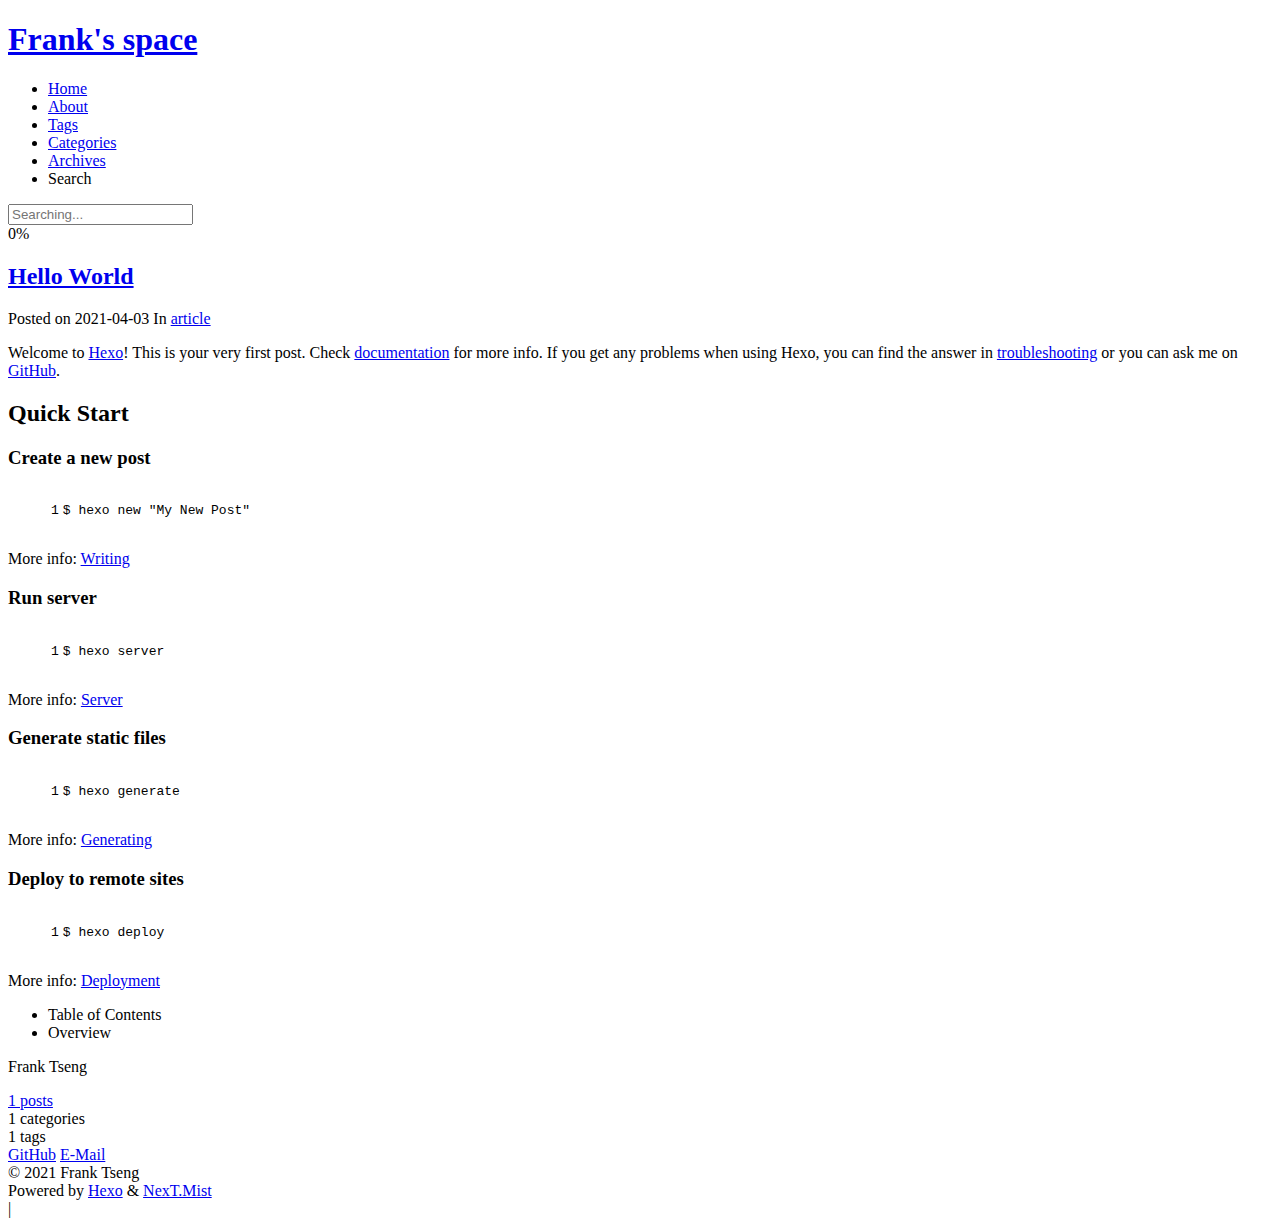
==== commit 9be185f3: "Site updated: 2021-04-05 23:28:37" ====
--- a/index.html
+++ b/index.html
@@ -5,30 +5,30 @@
 <meta name="viewport" content="width=device-width, initial-scale=1, maximum-scale=2">
 <meta name="theme-color" content="#222">
 <meta name="generator" content="Hexo 5.4.0">
-  <link rel="apple-touch-icon" sizes="180x180" href="/images/apple-touch-icon-next.png">
-  <link rel="icon" type="image/png" sizes="32x32" href="/images/favicon-32x32-next.png">
-  <link rel="icon" type="image/png" sizes="16x16" href="/images/favicon-16x16-next.png">
-  <link rel="mask-icon" href="/images/logo.svg" color="#222">
-
-<link rel="stylesheet" href="/css/main.css">
-
-
-<link rel="stylesheet" href="/lib/font-awesome/css/all.min.css">
+  <link rel="apple-touch-icon" sizes="180x180" href="/notes/images/apple-touch-icon-next.png">
+  <link rel="icon" type="image/png" sizes="32x32" href="/notes/images/favicon-32x32-next.png">
+  <link rel="icon" type="image/png" sizes="16x16" href="/notes/images/favicon-16x16-next.png">
+  <link rel="mask-icon" href="/notes/images/logo.svg" color="#222">
+
+<link rel="stylesheet" href="/notes/css/main.css">
+
+
+<link rel="stylesheet" href="/notes/lib/font-awesome/css/all.min.css">
 
 <script id="hexo-configurations">
     var NexT = window.NexT || {};
-    var CONFIG = {"hostname":"example.com","root":"/","scheme":"Mist","version":"7.8.0","exturl":false,"sidebar":{"position":"left","display":"post","padding":18,"offset":12,"onmobile":false},"copycode":{"enable":false,"show_result":false,"style":null},"back2top":{"enable":true,"sidebar":false,"scrollpercent":false},"bookmark":{"enable":false,"color":"#222","save":"auto"},"fancybox":false,"mediumzoom":false,"lazyload":false,"pangu":false,"comments":{"style":"tabs","active":true,"storage":true,"lazyload":false,"nav":null},"algolia":{"hits":{"per_page":10},"labels":{"input_placeholder":"Search for Posts","hits_empty":"We didn't find any results for the search: ${query}","hits_stats":"${hits} results found in ${time} ms"}},"localsearch":{"enable":true,"trigger":"auto","top_n_per_article":1,"unescape":false,"preload":false},"motion":{"enable":true,"async":false,"transition":{"post_block":"fadeIn","post_header":"slideDownIn","post_body":"slideDownIn","coll_header":"slideLeftIn","sidebar":"slideUpIn"}},"path":"search.xml"};
+    var CONFIG = {"hostname":"zengmengfan.github.io","root":"/notes/","scheme":"Mist","version":"7.8.0","exturl":false,"sidebar":{"position":"left","display":"post","padding":18,"offset":12,"onmobile":false},"copycode":{"enable":false,"show_result":false,"style":null},"back2top":{"enable":true,"sidebar":false,"scrollpercent":false},"bookmark":{"enable":false,"color":"#222","save":"auto"},"fancybox":false,"mediumzoom":false,"lazyload":false,"pangu":false,"comments":{"style":"tabs","active":true,"storage":true,"lazyload":false,"nav":null},"algolia":{"hits":{"per_page":10},"labels":{"input_placeholder":"Search for Posts","hits_empty":"We didn't find any results for the search: ${query}","hits_stats":"${hits} results found in ${time} ms"}},"localsearch":{"enable":true,"trigger":"auto","top_n_per_article":1,"unescape":false,"preload":false},"motion":{"enable":true,"async":false,"transition":{"post_block":"fadeIn","post_header":"slideDownIn","post_body":"slideDownIn","coll_header":"slideLeftIn","sidebar":"slideUpIn"}},"path":"search.xml"};
   </script>
 
   <meta property="og:type" content="website">
 <meta property="og:title" content="Frank&#39;s space">
-<meta property="og:url" content="http://example.com/index.html">
+<meta property="og:url" content="https://zengmengfan.github.io/notes/index.html">
 <meta property="og:site_name" content="Frank&#39;s space">
 <meta property="og:locale" content="en_US">
 <meta property="article:author" content="Frank Tseng">
 <meta name="twitter:card" content="summary">
 
-<link rel="canonical" href="http://example.com/">
+<link rel="canonical" href="https://zengmengfan.github.io/notes/">
 
 
 <script id="page-configurations">
@@ -90,7 +90,7 @@
 
   <div class="site-meta">
 
-    <a href="/" class="brand" rel="start">
+    <a href="/notes/" class="brand" rel="start">
       <span class="logo-line-before"><i></i></span>
       <h1 class="site-title">Frank's space</h1>
       <span class="logo-line-after"><i></i></span>
@@ -111,27 +111,27 @@
   <ul id="menu" class="main-menu menu">
         <li class="menu-item menu-item-home">
 
-    <a href="/" rel="section"><i class="fa fa-home fa-fw"></i>Home</a>
+    <a href="/notes/" rel="section"><i class="fa fa-home fa-fw"></i>Home</a>
 
   </li>
         <li class="menu-item menu-item-about">
 
-    <a href="/about/" rel="section"><i class="fa fa-user fa-fw"></i>About</a>
+    <a href="/notes/about/" rel="section"><i class="fa fa-user fa-fw"></i>About</a>
 
   </li>
         <li class="menu-item menu-item-tags">
 
-    <a href="/tags/" rel="section"><i class="fa fa-tags fa-fw"></i>Tags</a>
+    <a href="/notes/tags/" rel="section"><i class="fa fa-tags fa-fw"></i>Tags</a>
 
   </li>
         <li class="menu-item menu-item-categories">
 
-    <a href="/categories/" rel="section"><i class="fa fa-th fa-fw"></i>Categories</a>
+    <a href="/notes/categories/" rel="section"><i class="fa fa-th fa-fw"></i>Categories</a>
 
   </li>
         <li class="menu-item menu-item-archives">
 
-    <a href="/archives/" rel="section"><i class="fa fa-archive fa-fw"></i>Archives</a>
+    <a href="/notes/archives/" rel="section"><i class="fa fa-archive fa-fw"></i>Archives</a>
 
   </li>
       <li class="menu-item menu-item-search">
@@ -188,10 +188,10 @@
   
   
   <article itemscope itemtype="http://schema.org/Article" class="post-block" lang="en">
-    <link itemprop="mainEntityOfPage" href="http://example.com/2021/04/03/hello-world/">
+    <link itemprop="mainEntityOfPage" href="https://zengmengfan.github.io/notes/2021/04/03/hello-world/">
 
     <span hidden itemprop="author" itemscope itemtype="http://schema.org/Person">
-      <meta itemprop="image" content="/images/avatar.gif">
+      <meta itemprop="image" content="/notes/images/avatar.gif">
       <meta itemprop="name" content="Frank Tseng">
       <meta itemprop="description" content="">
     </span>
@@ -202,7 +202,7 @@
       <header class="post-header">
         <h2 class="post-title" itemprop="name headline">
           
-            <a href="/2021/04/03/hello-world/" class="post-title-link" itemprop="url">Hello World</a>
+            <a href="/notes/2021/04/03/hello-world/" class="post-title-link" itemprop="url">Hello World</a>
         </h2>
 
         <div class="post-meta">
@@ -220,7 +220,7 @@
               </span>
               <span class="post-meta-item-text">In</span>
                 <span itemprop="about" itemscope itemtype="http://schema.org/Thing">
-                  <a href="/categories/article/" itemprop="url" rel="index"><span itemprop="name">article</span></a>
+                  <a href="/notes/categories/article/" itemprop="url" rel="index"><span itemprop="name">article</span></a>
                 </span>
             </span>
 
@@ -327,7 +327,7 @@
 <div class="site-state-wrap motion-element">
   <nav class="site-state">
       <div class="site-state-item site-state-posts">
-          <a href="/archives/">
+          <a href="/notes/archives/">
         
           <span class="site-state-item-count">1</span>
           <span class="site-state-item-name">posts</span>
@@ -416,30 +416,30 @@
   </div>
 
   
-  <script src="/lib/anime.min.js"></script>
-  <script src="/lib/velocity/velocity.min.js"></script>
-  <script src="/lib/velocity/velocity.ui.min.js"></script>
-
-<script src="/js/utils.js"></script>
-
-<script src="/js/motion.js"></script>
-
-
-<script src="/js/schemes/muse.js"></script>
-
-
-<script src="/js/next-boot.js"></script>
-
-
-
-
-  
-
-
-
-
-  
-<script src="/js/local-search.js"></script>
+  <script src="/notes/lib/anime.min.js"></script>
+  <script src="/notes/lib/velocity/velocity.min.js"></script>
+  <script src="/notes/lib/velocity/velocity.ui.min.js"></script>
+
+<script src="/notes/js/utils.js"></script>
+
+<script src="/notes/js/motion.js"></script>
+
+
+<script src="/notes/js/schemes/muse.js"></script>
+
+
+<script src="/notes/js/next-boot.js"></script>
+
+
+
+
+  
+
+
+
+
+  
+<script src="/notes/js/local-search.js"></script>
 
 
 
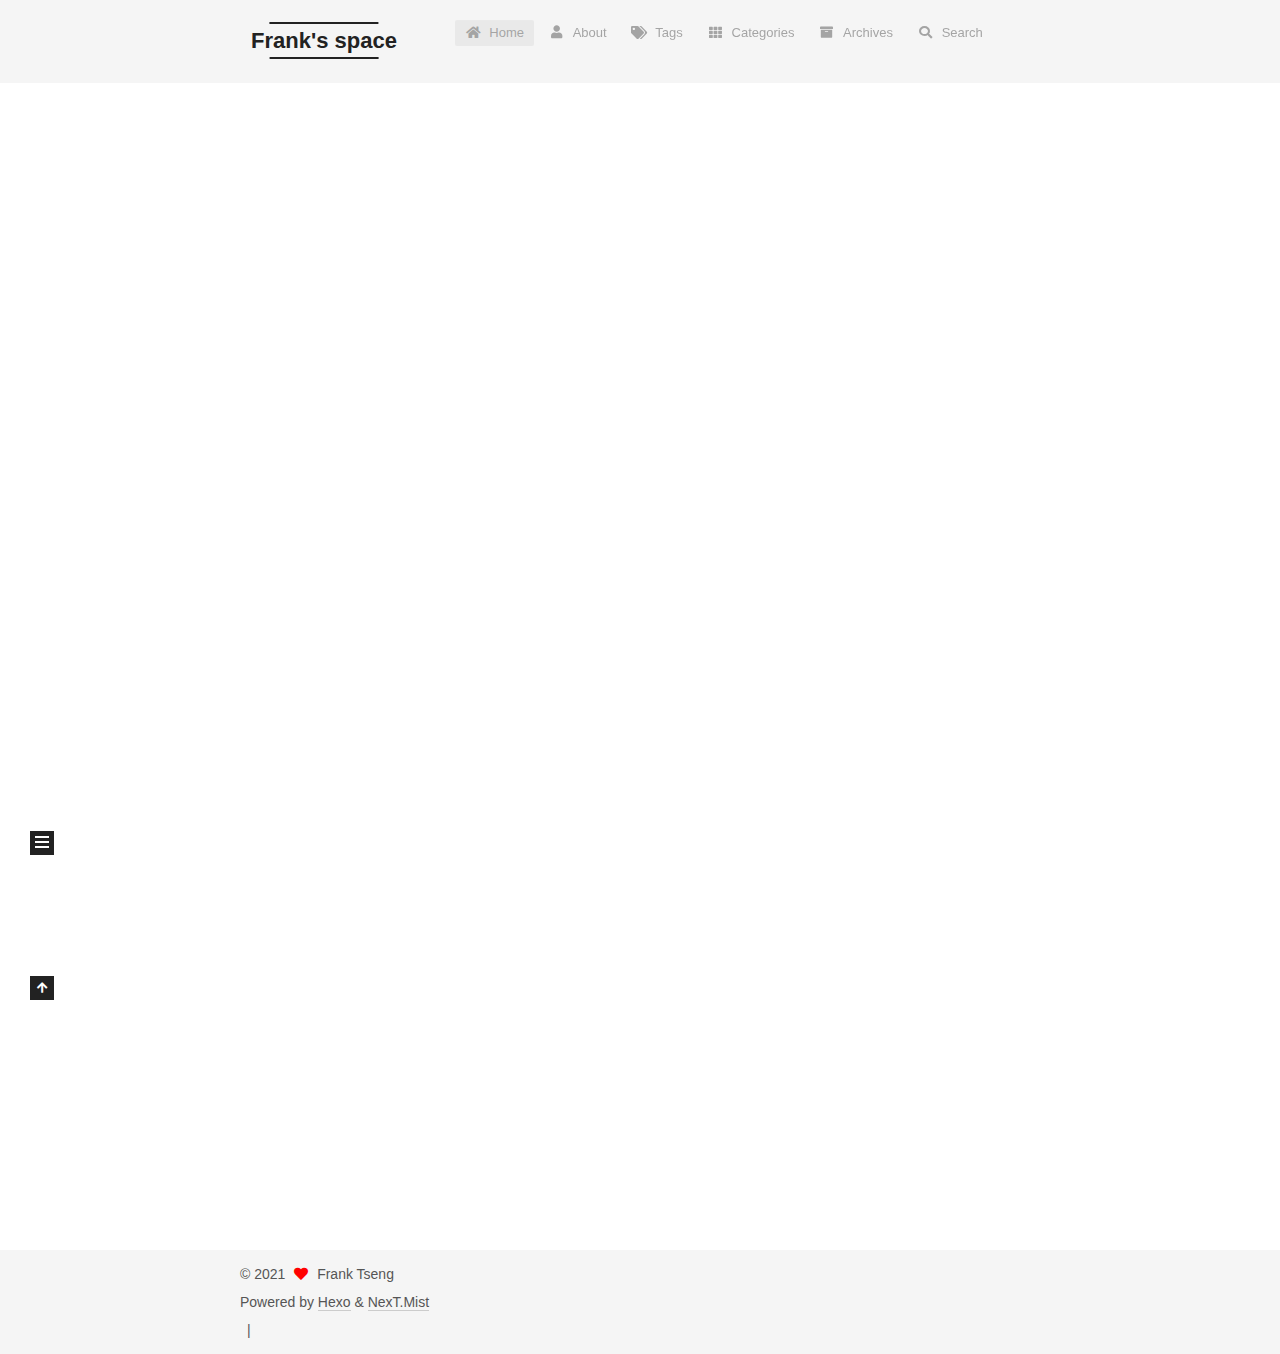
==== commit 485674b9: "Site updated: 2021-04-05 23:48:48" ====
--- a/index.html
+++ b/index.html
@@ -5,30 +5,30 @@
 <meta name="viewport" content="width=device-width, initial-scale=1, maximum-scale=2">
 <meta name="theme-color" content="#222">
 <meta name="generator" content="Hexo 5.4.0">
-  <link rel="apple-touch-icon" sizes="180x180" href="/notes/images/apple-touch-icon-next.png">
-  <link rel="icon" type="image/png" sizes="32x32" href="/notes/images/favicon-32x32-next.png">
-  <link rel="icon" type="image/png" sizes="16x16" href="/notes/images/favicon-16x16-next.png">
-  <link rel="mask-icon" href="/notes/images/logo.svg" color="#222">
-
-<link rel="stylesheet" href="/notes/css/main.css">
-
-
-<link rel="stylesheet" href="/notes/lib/font-awesome/css/all.min.css">
+  <link rel="apple-touch-icon" sizes="180x180" href="/images/apple-touch-icon-next.png">
+  <link rel="icon" type="image/png" sizes="32x32" href="/images/favicon-32x32-next.png">
+  <link rel="icon" type="image/png" sizes="16x16" href="/images/favicon-16x16-next.png">
+  <link rel="mask-icon" href="/images/logo.svg" color="#222">
+
+<link rel="stylesheet" href="/css/main.css">
+
+
+<link rel="stylesheet" href="/lib/font-awesome/css/all.min.css">
 
 <script id="hexo-configurations">
     var NexT = window.NexT || {};
-    var CONFIG = {"hostname":"zengmengfan.github.io","root":"/notes/","scheme":"Mist","version":"7.8.0","exturl":false,"sidebar":{"position":"left","display":"post","padding":18,"offset":12,"onmobile":false},"copycode":{"enable":false,"show_result":false,"style":null},"back2top":{"enable":true,"sidebar":false,"scrollpercent":false},"bookmark":{"enable":false,"color":"#222","save":"auto"},"fancybox":false,"mediumzoom":false,"lazyload":false,"pangu":false,"comments":{"style":"tabs","active":true,"storage":true,"lazyload":false,"nav":null},"algolia":{"hits":{"per_page":10},"labels":{"input_placeholder":"Search for Posts","hits_empty":"We didn't find any results for the search: ${query}","hits_stats":"${hits} results found in ${time} ms"}},"localsearch":{"enable":true,"trigger":"auto","top_n_per_article":1,"unescape":false,"preload":false},"motion":{"enable":true,"async":false,"transition":{"post_block":"fadeIn","post_header":"slideDownIn","post_body":"slideDownIn","coll_header":"slideLeftIn","sidebar":"slideUpIn"}},"path":"search.xml"};
+    var CONFIG = {"hostname":"zengmengfan.github.io","root":"/","scheme":"Mist","version":"7.8.0","exturl":false,"sidebar":{"position":"left","display":"post","padding":18,"offset":12,"onmobile":false},"copycode":{"enable":false,"show_result":false,"style":null},"back2top":{"enable":true,"sidebar":false,"scrollpercent":false},"bookmark":{"enable":false,"color":"#222","save":"auto"},"fancybox":false,"mediumzoom":false,"lazyload":false,"pangu":false,"comments":{"style":"tabs","active":true,"storage":true,"lazyload":false,"nav":null},"algolia":{"hits":{"per_page":10},"labels":{"input_placeholder":"Search for Posts","hits_empty":"We didn't find any results for the search: ${query}","hits_stats":"${hits} results found in ${time} ms"}},"localsearch":{"enable":true,"trigger":"auto","top_n_per_article":1,"unescape":false,"preload":false},"motion":{"enable":true,"async":false,"transition":{"post_block":"fadeIn","post_header":"slideDownIn","post_body":"slideDownIn","coll_header":"slideLeftIn","sidebar":"slideUpIn"}},"path":"search.xml"};
   </script>
 
   <meta property="og:type" content="website">
 <meta property="og:title" content="Frank&#39;s space">
-<meta property="og:url" content="https://zengmengfan.github.io/notes/index.html">
+<meta property="og:url" content="https://zengmengfan.github.io/index.html">
 <meta property="og:site_name" content="Frank&#39;s space">
 <meta property="og:locale" content="en_US">
 <meta property="article:author" content="Frank Tseng">
 <meta name="twitter:card" content="summary">
 
-<link rel="canonical" href="https://zengmengfan.github.io/notes/">
+<link rel="canonical" href="https://zengmengfan.github.io/">
 
 
 <script id="page-configurations">
@@ -90,7 +90,7 @@
 
   <div class="site-meta">
 
-    <a href="/notes/" class="brand" rel="start">
+    <a href="/" class="brand" rel="start">
       <span class="logo-line-before"><i></i></span>
       <h1 class="site-title">Frank's space</h1>
       <span class="logo-line-after"><i></i></span>
@@ -111,27 +111,27 @@
   <ul id="menu" class="main-menu menu">
         <li class="menu-item menu-item-home">
 
-    <a href="/notes/" rel="section"><i class="fa fa-home fa-fw"></i>Home</a>
+    <a href="/" rel="section"><i class="fa fa-home fa-fw"></i>Home</a>
 
   </li>
         <li class="menu-item menu-item-about">
 
-    <a href="/notes/about/" rel="section"><i class="fa fa-user fa-fw"></i>About</a>
+    <a href="/about/" rel="section"><i class="fa fa-user fa-fw"></i>About</a>
 
   </li>
         <li class="menu-item menu-item-tags">
 
-    <a href="/notes/tags/" rel="section"><i class="fa fa-tags fa-fw"></i>Tags</a>
+    <a href="/tags/" rel="section"><i class="fa fa-tags fa-fw"></i>Tags</a>
 
   </li>
         <li class="menu-item menu-item-categories">
 
-    <a href="/notes/categories/" rel="section"><i class="fa fa-th fa-fw"></i>Categories</a>
+    <a href="/categories/" rel="section"><i class="fa fa-th fa-fw"></i>Categories</a>
 
   </li>
         <li class="menu-item menu-item-archives">
 
-    <a href="/notes/archives/" rel="section"><i class="fa fa-archive fa-fw"></i>Archives</a>
+    <a href="/archives/" rel="section"><i class="fa fa-archive fa-fw"></i>Archives</a>
 
   </li>
       <li class="menu-item menu-item-search">
@@ -188,10 +188,10 @@
   
   
   <article itemscope itemtype="http://schema.org/Article" class="post-block" lang="en">
-    <link itemprop="mainEntityOfPage" href="https://zengmengfan.github.io/notes/2021/04/03/hello-world/">
+    <link itemprop="mainEntityOfPage" href="https://zengmengfan.github.io/2021/04/03/hello-world/">
 
     <span hidden itemprop="author" itemscope itemtype="http://schema.org/Person">
-      <meta itemprop="image" content="/notes/images/avatar.gif">
+      <meta itemprop="image" content="/images/avatar.gif">
       <meta itemprop="name" content="Frank Tseng">
       <meta itemprop="description" content="">
     </span>
@@ -202,7 +202,7 @@
       <header class="post-header">
         <h2 class="post-title" itemprop="name headline">
           
-            <a href="/notes/2021/04/03/hello-world/" class="post-title-link" itemprop="url">Hello World</a>
+            <a href="/2021/04/03/hello-world/" class="post-title-link" itemprop="url">Hello World</a>
         </h2>
 
         <div class="post-meta">
@@ -220,7 +220,7 @@
               </span>
               <span class="post-meta-item-text">In</span>
                 <span itemprop="about" itemscope itemtype="http://schema.org/Thing">
-                  <a href="/notes/categories/article/" itemprop="url" rel="index"><span itemprop="name">article</span></a>
+                  <a href="/categories/article/" itemprop="url" rel="index"><span itemprop="name">article</span></a>
                 </span>
             </span>
 
@@ -327,7 +327,7 @@
 <div class="site-state-wrap motion-element">
   <nav class="site-state">
       <div class="site-state-item site-state-posts">
-          <a href="/notes/archives/">
+          <a href="/archives/">
         
           <span class="site-state-item-count">1</span>
           <span class="site-state-item-name">posts</span>
@@ -416,30 +416,30 @@
   </div>
 
   
-  <script src="/notes/lib/anime.min.js"></script>
-  <script src="/notes/lib/velocity/velocity.min.js"></script>
-  <script src="/notes/lib/velocity/velocity.ui.min.js"></script>
-
-<script src="/notes/js/utils.js"></script>
-
-<script src="/notes/js/motion.js"></script>
-
-
-<script src="/notes/js/schemes/muse.js"></script>
-
-
-<script src="/notes/js/next-boot.js"></script>
-
-
-
-
-  
-
-
-
-
-  
-<script src="/notes/js/local-search.js"></script>
+  <script src="/lib/anime.min.js"></script>
+  <script src="/lib/velocity/velocity.min.js"></script>
+  <script src="/lib/velocity/velocity.ui.min.js"></script>
+
+<script src="/js/utils.js"></script>
+
+<script src="/js/motion.js"></script>
+
+
+<script src="/js/schemes/muse.js"></script>
+
+
+<script src="/js/next-boot.js"></script>
+
+
+
+
+  
+
+
+
+
+  
+<script src="/js/local-search.js"></script>
 
 
 
--- a/css/main.css
+++ b/css/main.css
@@ -0,0 +1,2492 @@
+:root {
+  --body-bg-color: #fff;
+  --content-bg-color: #f5f5f5;
+  --card-bg-color: #f5f5f5;
+  --text-color: #555;
+  --blockquote-color: #666;
+  --link-color: #555;
+  --link-hover-color: #222;
+  --brand-color: #222;
+  --brand-hover-color: #222;
+  --table-row-odd-bg-color: #f9f9f9;
+  --table-row-hover-bg-color: #f5f5f5;
+  --menu-item-bg-color: #ddd;
+  --btn-default-bg: transparent;
+  --btn-default-color: var(--link-color);
+  --btn-default-border-color: var(--link-color);
+  --btn-default-hover-bg: transparent;
+  --btn-default-hover-color: var(--link-hover-color);
+  --btn-default-hover-border-color: var(--link-hover-color);
+}
+html {
+  line-height: 1.15; /* 1 */
+  -webkit-text-size-adjust: 100%; /* 2 */
+}
+body {
+  margin: 0;
+}
+main {
+  display: block;
+}
+h1 {
+  font-size: 2em;
+  margin: 0.67em 0;
+}
+hr {
+  box-sizing: content-box; /* 1 */
+  height: 0; /* 1 */
+  overflow: visible; /* 2 */
+}
+pre {
+  font-family: monospace, monospace; /* 1 */
+  font-size: 1em; /* 2 */
+}
+a {
+  background: transparent;
+}
+abbr[title] {
+  border-bottom: none; /* 1 */
+  text-decoration: underline; /* 2 */
+  text-decoration: underline dotted; /* 2 */
+}
+b,
+strong {
+  font-weight: bolder;
+}
+code,
+kbd,
+samp {
+  font-family: monospace, monospace; /* 1 */
+  font-size: 1em; /* 2 */
+}
+small {
+  font-size: 80%;
+}
+sub,
+sup {
+  font-size: 75%;
+  line-height: 0;
+  position: relative;
+  vertical-align: baseline;
+}
+sub {
+  bottom: -0.25em;
+}
+sup {
+  top: -0.5em;
+}
+img {
+  border-style: none;
+}
+button,
+input,
+optgroup,
+select,
+textarea {
+  font-family: inherit; /* 1 */
+  font-size: 100%; /* 1 */
+  line-height: 1.15; /* 1 */
+  margin: 0; /* 2 */
+}
+button,
+input {
+/* 1 */
+  overflow: visible;
+}
+button,
+select {
+/* 1 */
+  text-transform: none;
+}
+button,
+[type='button'],
+[type='reset'],
+[type='submit'] {
+  -webkit-appearance: button;
+}
+button::-moz-focus-inner,
+[type='button']::-moz-focus-inner,
+[type='reset']::-moz-focus-inner,
+[type='submit']::-moz-focus-inner {
+  border-style: none;
+  padding: 0;
+}
+button:-moz-focusring,
+[type='button']:-moz-focusring,
+[type='reset']:-moz-focusring,
+[type='submit']:-moz-focusring {
+  outline: 1px dotted ButtonText;
+}
+fieldset {
+  padding: 0.35em 0.75em 0.625em;
+}
+legend {
+  box-sizing: border-box; /* 1 */
+  color: inherit; /* 2 */
+  display: table; /* 1 */
+  max-width: 100%; /* 1 */
+  padding: 0; /* 3 */
+  white-space: normal; /* 1 */
+}
+progress {
+  vertical-align: baseline;
+}
+textarea {
+  overflow: auto;
+}
+[type='checkbox'],
+[type='radio'] {
+  box-sizing: border-box; /* 1 */
+  padding: 0; /* 2 */
+}
+[type='number']::-webkit-inner-spin-button,
+[type='number']::-webkit-outer-spin-button {
+  height: auto;
+}
+[type='search'] {
+  outline-offset: -2px; /* 2 */
+  -webkit-appearance: textfield; /* 1 */
+}
+[type='search']::-webkit-search-decoration {
+  -webkit-appearance: none;
+}
+::-webkit-file-upload-button {
+  font: inherit; /* 2 */
+  -webkit-appearance: button; /* 1 */
+}
+details {
+  display: block;
+}
+summary {
+  display: list-item;
+}
+template {
+  display: none;
+}
+[hidden] {
+  display: none;
+}
+::selection {
+  background: #262a30;
+  color: #eee;
+}
+html,
+body {
+  height: 100%;
+}
+body {
+  background: var(--body-bg-color);
+  color: var(--text-color);
+  font-family: 'Lato', "PingFang SC", "Microsoft YaHei", sans-serif;
+  font-size: 1em;
+  line-height: 2;
+}
+@media (max-width: 991px) {
+  body {
+    padding-left: 0 !important;
+    padding-right: 0 !important;
+  }
+}
+h1,
+h2,
+h3,
+h4,
+h5,
+h6 {
+  font-family: 'Lato', "PingFang SC", "Microsoft YaHei", sans-serif;
+  font-weight: bold;
+  line-height: 1.5;
+  margin: 20px 0 15px;
+}
+h1 {
+  font-size: 1.5em;
+}
+h2 {
+  font-size: 1.375em;
+}
+h3 {
+  font-size: 1.25em;
+}
+h4 {
+  font-size: 1.125em;
+}
+h5 {
+  font-size: 1em;
+}
+h6 {
+  font-size: 0.875em;
+}
+p {
+  margin: 0 0 20px 0;
+}
+a,
+span.exturl {
+  border-bottom: 1px solid #ccc;
+  color: var(--link-color);
+  outline: 0;
+  text-decoration: none;
+  overflow-wrap: break-word;
+  word-wrap: break-word;
+  cursor: pointer;
+}
+a:hover,
+span.exturl:hover {
+  border-bottom-color: var(--link-hover-color);
+  color: var(--link-hover-color);
+}
+iframe,
+img,
+video {
+  display: block;
+  margin-left: auto;
+  margin-right: auto;
+  max-width: 100%;
+}
+hr {
+  background-image: repeating-linear-gradient(-45deg, #ddd, #ddd 4px, transparent 4px, transparent 8px);
+  border: 0;
+  height: 3px;
+  margin: 40px 0;
+}
+blockquote {
+  border-left: 4px solid #ddd;
+  color: var(--blockquote-color);
+  margin: 0;
+  padding: 0 15px;
+}
+blockquote cite::before {
+  content: '-';
+  padding: 0 5px;
+}
+dt {
+  font-weight: bold;
+}
+dd {
+  margin: 0;
+  padding: 0;
+}
+kbd {
+  background-color: #f5f5f5;
+  background-image: linear-gradient(#eee, #fff, #eee);
+  border: 1px solid #ccc;
+  border-radius: 0.2em;
+  box-shadow: 0.1em 0.1em 0.2em rgba(0,0,0,0.1);
+  color: #555;
+  font-family: inherit;
+  padding: 0.1em 0.3em;
+  white-space: nowrap;
+}
+.table-container {
+  overflow: auto;
+}
+table {
+  border-collapse: collapse;
+  border-spacing: 0;
+  font-size: 0.875em;
+  margin: 0 0 20px 0;
+  width: 100%;
+}
+tbody tr:nth-of-type(odd) {
+  background: var(--table-row-odd-bg-color);
+}
+tbody tr:hover {
+  background: var(--table-row-hover-bg-color);
+}
+caption,
+th,
+td {
+  font-weight: normal;
+  padding: 8px;
+  vertical-align: middle;
+}
+th,
+td {
+  border: 1px solid #ddd;
+  border-bottom: 3px solid #ddd;
+}
+th {
+  font-weight: 700;
+  padding-bottom: 10px;
+}
+td {
+  border-bottom-width: 1px;
+}
+.btn {
+  background: var(--btn-default-bg);
+  border: 2px solid var(--btn-default-border-color);
+  border-radius: 0;
+  color: var(--btn-default-color);
+  display: inline-block;
+  font-size: 0.875em;
+  line-height: 2;
+  padding: 0 20px;
+  text-decoration: none;
+  transition-property: background-color;
+  transition-delay: 0s;
+  transition-duration: 0.2s;
+  transition-timing-function: ease-in-out;
+}
+.btn:hover {
+  background: var(--btn-default-hover-bg);
+  border-color: var(--btn-default-hover-border-color);
+  color: var(--btn-default-hover-color);
+}
+.btn + .btn {
+  margin: 0 0 8px 8px;
+}
+.btn .fa-fw {
+  text-align: left;
+  width: 1.285714285714286em;
+}
+.toggle {
+  line-height: 0;
+}
+.toggle .toggle-line {
+  background: #fff;
+  display: inline-block;
+  height: 2px;
+  left: 0;
+  position: relative;
+  top: 0;
+  transition: all 0.4s;
+  vertical-align: top;
+  width: 100%;
+}
+.toggle .toggle-line:not(:first-child) {
+  margin-top: 3px;
+}
+.toggle.toggle-arrow .toggle-line-first {
+  left: 50%;
+  top: 2px;
+  transform: rotate(45deg);
+  width: 50%;
+}
+.toggle.toggle-arrow .toggle-line-middle {
+  left: 2px;
+  width: 90%;
+}
+.toggle.toggle-arrow .toggle-line-last {
+  left: 50%;
+  top: -2px;
+  transform: rotate(-45deg);
+  width: 50%;
+}
+.toggle.toggle-close .toggle-line-first {
+  transform: rotate(-45deg);
+  top: 5px;
+}
+.toggle.toggle-close .toggle-line-middle {
+  opacity: 0;
+}
+.toggle.toggle-close .toggle-line-last {
+  transform: rotate(45deg);
+  top: -5px;
+}
+.highlight,
+pre {
+  background: #f7f7f7;
+  color: #4d4d4c;
+  line-height: 1.6;
+  margin: 0 auto 20px;
+}
+pre,
+code {
+  font-family: consolas, Menlo, monospace, "PingFang SC", "Microsoft YaHei";
+}
+code {
+  background: #eee;
+  border-radius: 3px;
+  color: #555;
+  padding: 2px 4px;
+  overflow-wrap: break-word;
+  word-wrap: break-word;
+}
+.highlight *::selection {
+  background: #d6d6d6;
+}
+.highlight pre {
+  border: 0;
+  margin: 0;
+  padding: 10px 0;
+}
+.highlight table {
+  border: 0;
+  margin: 0;
+  width: auto;
+}
+.highlight td {
+  border: 0;
+  padding: 0;
+}
+.highlight figcaption {
+  background: #eff2f3;
+  color: #4d4d4c;
+  display: flex;
+  font-size: 0.875em;
+  justify-content: space-between;
+  line-height: 1.2;
+  padding: 0.5em;
+}
+.highlight figcaption a {
+  color: #4d4d4c;
+}
+.highlight figcaption a:hover {
+  border-bottom-color: #4d4d4c;
+}
+.highlight .gutter {
+  -moz-user-select: none;
+  -ms-user-select: none;
+  -webkit-user-select: none;
+  user-select: none;
+}
+.highlight .gutter pre {
+  background: #eff2f3;
+  color: #869194;
+  padding-left: 10px;
+  padding-right: 10px;
+  text-align: right;
+}
+.highlight .code pre {
+  background: #f7f7f7;
+  padding-left: 10px;
+  width: 100%;
+}
+.gist table {
+  width: auto;
+}
+.gist table td {
+  border: 0;
+}
+pre {
+  overflow: auto;
+  padding: 10px;
+}
+pre code {
+  background: none;
+  color: #4d4d4c;
+  font-size: 0.875em;
+  padding: 0;
+  text-shadow: none;
+}
+pre .deletion {
+  background: #fdd;
+}
+pre .addition {
+  background: #dfd;
+}
+pre .meta {
+  color: #eab700;
+  -moz-user-select: none;
+  -ms-user-select: none;
+  -webkit-user-select: none;
+  user-select: none;
+}
+pre .comment {
+  color: #8e908c;
+}
+pre .variable,
+pre .attribute,
+pre .tag,
+pre .name,
+pre .regexp,
+pre .ruby .constant,
+pre .xml .tag .title,
+pre .xml .pi,
+pre .xml .doctype,
+pre .html .doctype,
+pre .css .id,
+pre .css .class,
+pre .css .pseudo {
+  color: #c82829;
+}
+pre .number,
+pre .preprocessor,
+pre .built_in,
+pre .builtin-name,
+pre .literal,
+pre .params,
+pre .constant,
+pre .command {
+  color: #f5871f;
+}
+pre .ruby .class .title,
+pre .css .rules .attribute,
+pre .string,
+pre .symbol,
+pre .value,
+pre .inheritance,
+pre .header,
+pre .ruby .symbol,
+pre .xml .cdata,
+pre .special,
+pre .formula {
+  color: #718c00;
+}
+pre .title,
+pre .css .hexcolor {
+  color: #3e999f;
+}
+pre .function,
+pre .python .decorator,
+pre .python .title,
+pre .ruby .function .title,
+pre .ruby .title .keyword,
+pre .perl .sub,
+pre .javascript .title,
+pre .coffeescript .title {
+  color: #4271ae;
+}
+pre .keyword,
+pre .javascript .function {
+  color: #8959a8;
+}
+.blockquote-center {
+  border-left: none;
+  margin: 40px 0;
+  padding: 0;
+  position: relative;
+  text-align: center;
+}
+.blockquote-center .fa {
+  display: block;
+  opacity: 0.6;
+  position: absolute;
+  width: 100%;
+}
+.blockquote-center .fa-quote-left {
+  border-top: 1px solid #ccc;
+  text-align: left;
+  top: -20px;
+}
+.blockquote-center .fa-quote-right {
+  border-bottom: 1px solid #ccc;
+  text-align: right;
+  bottom: -20px;
+}
+.blockquote-center p,
+.blockquote-center div {
+  text-align: center;
+}
+.post-body .group-picture img {
+  margin: 0 auto;
+  padding: 0 3px;
+}
+.group-picture-row {
+  margin-bottom: 6px;
+  overflow: hidden;
+}
+.group-picture-column {
+  float: left;
+  margin-bottom: 10px;
+}
+.post-body .label {
+  color: #555;
+  display: inline;
+  padding: 0 2px;
+}
+.post-body .label.default {
+  background: #f0f0f0;
+}
+.post-body .label.primary {
+  background: #efe6f7;
+}
+.post-body .label.info {
+  background: #e5f2f8;
+}
+.post-body .label.success {
+  background: #e7f4e9;
+}
+.post-body .label.warning {
+  background: #fcf6e1;
+}
+.post-body .label.danger {
+  background: #fae8eb;
+}
+.post-body .tabs {
+  margin-bottom: 20px;
+}
+.post-body .tabs,
+.tabs-comment {
+  display: block;
+  padding-top: 10px;
+  position: relative;
+}
+.post-body .tabs ul.nav-tabs,
+.tabs-comment ul.nav-tabs {
+  display: flex;
+  flex-wrap: wrap;
+  margin: 0;
+  margin-bottom: -1px;
+  padding: 0;
+}
+@media (max-width: 413px) {
+  .post-body .tabs ul.nav-tabs,
+  .tabs-comment ul.nav-tabs {
+    display: block;
+    margin-bottom: 5px;
+  }
+}
+.post-body .tabs ul.nav-tabs li.tab,
+.tabs-comment ul.nav-tabs li.tab {
+  border-bottom: 1px solid #ddd;
+  border-left: 1px solid transparent;
+  border-right: 1px solid transparent;
+  border-top: 3px solid transparent;
+  flex-grow: 1;
+  list-style-type: none;
+  border-radius: 0 0 0 0;
+}
+@media (max-width: 413px) {
+  .post-body .tabs ul.nav-tabs li.tab,
+  .tabs-comment ul.nav-tabs li.tab {
+    border-bottom: 1px solid transparent;
+    border-left: 3px solid transparent;
+    border-right: 1px solid transparent;
+    border-top: 1px solid transparent;
+  }
+}
+@media (max-width: 413px) {
+  .post-body .tabs ul.nav-tabs li.tab,
+  .tabs-comment ul.nav-tabs li.tab {
+    border-radius: 0;
+  }
+}
+.post-body .tabs ul.nav-tabs li.tab a,
+.tabs-comment ul.nav-tabs li.tab a {
+  border-bottom: initial;
+  display: block;
+  line-height: 1.8;
+  outline: 0;
+  padding: 0.25em 0.75em;
+  text-align: center;
+  transition-delay: 0s;
+  transition-duration: 0.2s;
+  transition-timing-function: ease-out;
+}
+.post-body .tabs ul.nav-tabs li.tab a i,
+.tabs-comment ul.nav-tabs li.tab a i {
+  width: 1.285714285714286em;
+}
+.post-body .tabs ul.nav-tabs li.tab.active,
+.tabs-comment ul.nav-tabs li.tab.active {
+  border-bottom: 1px solid transparent;
+  border-left: 1px solid #ddd;
+  border-right: 1px solid #ddd;
+  border-top: 3px solid #fc6423;
+}
+@media (max-width: 413px) {
+  .post-body .tabs ul.nav-tabs li.tab.active,
+  .tabs-comment ul.nav-tabs li.tab.active {
+    border-bottom: 1px solid #ddd;
+    border-left: 3px solid #fc6423;
+    border-right: 1px solid #ddd;
+    border-top: 1px solid #ddd;
+  }
+}
+.post-body .tabs ul.nav-tabs li.tab.active a,
+.tabs-comment ul.nav-tabs li.tab.active a {
+  color: var(--link-color);
+  cursor: default;
+}
+.post-body .tabs .tab-content .tab-pane,
+.tabs-comment .tab-content .tab-pane {
+  border: 1px solid #ddd;
+  border-top: 0;
+  padding: 20px 20px 0 20px;
+  border-radius: 0;
+}
+.post-body .tabs .tab-content .tab-pane:not(.active),
+.tabs-comment .tab-content .tab-pane:not(.active) {
+  display: none;
+}
+.post-body .tabs .tab-content .tab-pane.active,
+.tabs-comment .tab-content .tab-pane.active {
+  display: block;
+}
+.post-body .tabs .tab-content .tab-pane.active:nth-of-type(1),
+.tabs-comment .tab-content .tab-pane.active:nth-of-type(1) {
+  border-radius: 0 0 0 0;
+}
+@media (max-width: 413px) {
+  .post-body .tabs .tab-content .tab-pane.active:nth-of-type(1),
+  .tabs-comment .tab-content .tab-pane.active:nth-of-type(1) {
+    border-radius: 0;
+  }
+}
+.post-body .note {
+  border-radius: 3px;
+  margin-bottom: 20px;
+  padding: 1em;
+  position: relative;
+  border: 1px solid #eee;
+  border-left-width: 5px;
+}
+.post-body .note h2,
+.post-body .note h3,
+.post-body .note h4,
+.post-body .note h5,
+.post-body .note h6 {
+  margin-top: 0;
+  border-bottom: initial;
+  margin-bottom: 0;
+  padding-top: 0;
+}
+.post-body .note p:first-child,
+.post-body .note ul:first-child,
+.post-body .note ol:first-child,
+.post-body .note table:first-child,
+.post-body .note pre:first-child,
+.post-body .note blockquote:first-child,
+.post-body .note img:first-child {
+  margin-top: 0;
+}
+.post-body .note p:last-child,
+.post-body .note ul:last-child,
+.post-body .note ol:last-child,
+.post-body .note table:last-child,
+.post-body .note pre:last-child,
+.post-body .note blockquote:last-child,
+.post-body .note img:last-child {
+  margin-bottom: 0;
+}
+.post-body .note.default {
+  border-left-color: #777;
+}
+.post-body .note.default h2,
+.post-body .note.default h3,
+.post-body .note.default h4,
+.post-body .note.default h5,
+.post-body .note.default h6 {
+  color: #777;
+}
+.post-body .note.primary {
+  border-left-color: #6f42c1;
+}
+.post-body .note.primary h2,
+.post-body .note.primary h3,
+.post-body .note.primary h4,
+.post-body .note.primary h5,
+.post-body .note.primary h6 {
+  color: #6f42c1;
+}
+.post-body .note.info {
+  border-left-color: #428bca;
+}
+.post-body .note.info h2,
+.post-body .note.info h3,
+.post-body .note.info h4,
+.post-body .note.info h5,
+.post-body .note.info h6 {
+  color: #428bca;
+}
+.post-body .note.success {
+  border-left-color: #5cb85c;
+}
+.post-body .note.success h2,
+.post-body .note.success h3,
+.post-body .note.success h4,
+.post-body .note.success h5,
+.post-body .note.success h6 {
+  color: #5cb85c;
+}
+.post-body .note.warning {
+  border-left-color: #f0ad4e;
+}
+.post-body .note.warning h2,
+.post-body .note.warning h3,
+.post-body .note.warning h4,
+.post-body .note.warning h5,
+.post-body .note.warning h6 {
+  color: #f0ad4e;
+}
+.post-body .note.danger {
+  border-left-color: #d9534f;
+}
+.post-body .note.danger h2,
+.post-body .note.danger h3,
+.post-body .note.danger h4,
+.post-body .note.danger h5,
+.post-body .note.danger h6 {
+  color: #d9534f;
+}
+.pagination .prev,
+.pagination .next,
+.pagination .page-number,
+.pagination .space {
+  display: inline-block;
+  margin: 0 10px;
+  padding: 0 11px;
+  position: relative;
+  top: -1px;
+}
+@media (max-width: 767px) {
+  .pagination .prev,
+  .pagination .next,
+  .pagination .page-number,
+  .pagination .space {
+    margin: 0 5px;
+  }
+}
+.pagination {
+  border-top: 1px solid #eee;
+  margin: 120px 0 0;
+  text-align: center;
+}
+.pagination .prev,
+.pagination .next,
+.pagination .page-number {
+  border-bottom: 0;
+  border-top: 1px solid #eee;
+  transition-property: border-color;
+  transition-delay: 0s;
+  transition-duration: 0.2s;
+  transition-timing-function: ease-in-out;
+}
+.pagination .prev:hover,
+.pagination .next:hover,
+.pagination .page-number:hover {
+  border-top-color: #222;
+}
+.pagination .space {
+  margin: 0;
+  padding: 0;
+}
+.pagination .prev {
+  margin-left: 0;
+}
+.pagination .next {
+  margin-right: 0;
+}
+.pagination .page-number.current {
+  background: #ccc;
+  border-top-color: #ccc;
+  color: #fff;
+}
+@media (max-width: 767px) {
+  .pagination {
+    border-top: none;
+  }
+  .pagination .prev,
+  .pagination .next,
+  .pagination .page-number {
+    border-bottom: 1px solid #eee;
+    border-top: 0;
+    margin-bottom: 10px;
+    padding: 0 10px;
+  }
+  .pagination .prev:hover,
+  .pagination .next:hover,
+  .pagination .page-number:hover {
+    border-bottom-color: #222;
+  }
+}
+.comments {
+  margin-top: 60px;
+  overflow: hidden;
+}
+.comment-button-group {
+  display: flex;
+  flex-wrap: wrap-reverse;
+  justify-content: center;
+  margin: 1em 0;
+}
+.comment-button-group .comment-button {
+  margin: 0.1em 0.2em;
+}
+.comment-button-group .comment-button.active {
+  background: var(--btn-default-hover-bg);
+  border-color: var(--btn-default-hover-border-color);
+  color: var(--btn-default-hover-color);
+}
+.comment-position {
+  display: none;
+}
+.comment-position.active {
+  display: block;
+}
+.tabs-comment {
+  background: var(--content-bg-color);
+  margin-top: 4em;
+  padding-top: 0;
+}
+.tabs-comment .comments {
+  border: 0;
+  box-shadow: none;
+  margin-top: 0;
+  padding-top: 0;
+}
+.container {
+  min-height: 100%;
+  position: relative;
+}
+.main-inner {
+  margin: 0 auto;
+  width: 700px;
+}
+@media (min-width: 1200px) {
+  .main-inner {
+    width: 800px;
+  }
+}
+@media (min-width: 1600px) {
+  .main-inner {
+    width: 900px;
+  }
+}
+@media (max-width: 767px) {
+  .content-wrap {
+    padding: 0 20px;
+  }
+}
+.header {
+  background: transparent;
+}
+.header-inner {
+  margin: 0 auto;
+  width: 700px;
+}
+@media (min-width: 1200px) {
+  .header-inner {
+    width: 800px;
+  }
+}
+@media (min-width: 1600px) {
+  .header-inner {
+    width: 900px;
+  }
+}
+.site-brand-container {
+  display: flex;
+  flex-shrink: 0;
+  padding: 0 10px;
+}
+.headband {
+  background: #222;
+  height: 3px;
+}
+.site-meta {
+  flex-grow: 1;
+  text-align: left;
+}
+@media (max-width: 767px) {
+  .site-meta {
+    text-align: center;
+  }
+}
+.brand {
+  border-bottom: none;
+  color: var(--brand-color);
+  display: inline-block;
+  line-height: 1.375em;
+  padding: 0 40px;
+  position: relative;
+}
+.brand:hover {
+  color: var(--brand-hover-color);
+}
+.site-title {
+  font-family: 'Lato', "PingFang SC", "Microsoft YaHei", sans-serif;
+  font-size: 1.375em;
+  font-weight: normal;
+  margin: 0;
+}
+.site-subtitle {
+  color: #999;
+  font-size: 0.8125em;
+  margin: 10px 0;
+}
+.use-motion .brand {
+  opacity: 0;
+}
+.use-motion .site-title,
+.use-motion .site-subtitle,
+.use-motion .custom-logo-image {
+  opacity: 0;
+  position: relative;
+  top: -10px;
+}
+.site-nav-toggle,
+.site-nav-right {
+  display: none;
+}
+@media (max-width: 767px) {
+  .site-nav-toggle,
+  .site-nav-right {
+    display: flex;
+    flex-direction: column;
+    justify-content: center;
+  }
+}
+.site-nav-toggle .toggle,
+.site-nav-right .toggle {
+  color: var(--text-color);
+  padding: 10px;
+  width: 22px;
+}
+.site-nav-toggle .toggle .toggle-line,
+.site-nav-right .toggle .toggle-line {
+  background: var(--text-color);
+  border-radius: 1px;
+}
+.site-nav {
+  display: block;
+}
+@media (max-width: 767px) {
+  .site-nav {
+    clear: both;
+    display: none;
+  }
+}
+.site-nav.site-nav-on {
+  display: block;
+}
+.menu {
+  margin-top: 20px;
+  padding-left: 0;
+  text-align: center;
+}
+.menu-item {
+  display: inline-block;
+  list-style: none;
+  margin: 0 10px;
+}
+@media (max-width: 767px) {
+  .menu-item {
+    display: block;
+    margin-top: 10px;
+  }
+  .menu-item.menu-item-search {
+    display: none;
+  }
+}
+.menu-item a,
+.menu-item span.exturl {
+  border-bottom: 0;
+  display: block;
+  font-size: 0.8125em;
+  transition-property: border-color;
+  transition-delay: 0s;
+  transition-duration: 0.2s;
+  transition-timing-function: ease-in-out;
+}
+@media (hover: none) {
+  .menu-item a:hover,
+  .menu-item span.exturl:hover {
+    border-bottom-color: transparent !important;
+  }
+}
+.menu-item .fa,
+.menu-item .fab,
+.menu-item .far,
+.menu-item .fas {
+  margin-right: 8px;
+}
+.menu-item .badge {
+  display: inline-block;
+  font-weight: bold;
+  line-height: 1;
+  margin-left: 0.35em;
+  margin-top: 0.35em;
+  text-align: center;
+  white-space: nowrap;
+}
+@media (max-width: 767px) {
+  .menu-item .badge {
+    float: right;
+    margin-left: 0;
+  }
+}
+.menu-item-active a,
+.menu .menu-item a:hover,
+.menu .menu-item span.exturl:hover {
+  background: var(--menu-item-bg-color);
+}
+.use-motion .menu-item {
+  opacity: 0;
+}
+.sidebar {
+  background: #222;
+  bottom: 0;
+  box-shadow: inset 0 2px 6px #000;
+  position: fixed;
+  top: 0;
+}
+@media (max-width: 991px) {
+  .sidebar {
+    display: none;
+  }
+}
+.sidebar-inner {
+  color: #999;
+  padding: 18px 10px;
+  text-align: center;
+}
+.cc-license {
+  margin-top: 10px;
+  text-align: center;
+}
+.cc-license .cc-opacity {
+  border-bottom: none;
+  opacity: 0.7;
+}
+.cc-license .cc-opacity:hover {
+  opacity: 0.9;
+}
+.cc-license img {
+  display: inline-block;
+}
+.site-author-image {
+  border: 2px solid #333;
+  display: block;
+  margin: 0 auto;
+  max-width: 96px;
+  padding: 2px;
+}
+.site-author-name {
+  color: #f5f5f5;
+  font-weight: normal;
+  margin: 5px 0 0;
+  text-align: center;
+}
+.site-description {
+  color: #999;
+  font-size: 1em;
+  margin-top: 5px;
+  text-align: center;
+}
+.links-of-author {
+  margin-top: 15px;
+}
+.links-of-author a,
+.links-of-author span.exturl {
+  border-bottom-color: #555;
+  display: inline-block;
+  font-size: 0.8125em;
+  margin-bottom: 10px;
+  margin-right: 10px;
+  vertical-align: middle;
+}
+.links-of-author a::before,
+.links-of-author span.exturl::before {
+  background: #530fd1;
+  border-radius: 50%;
+  content: ' ';
+  display: inline-block;
+  height: 4px;
+  margin-right: 3px;
+  vertical-align: middle;
+  width: 4px;
+}
+.sidebar-button {
+  margin-top: 15px;
+}
+.sidebar-button a {
+  border: 1px solid #fc6423;
+  border-radius: 4px;
+  color: #fc6423;
+  display: inline-block;
+  padding: 0 15px;
+}
+.sidebar-button a .fa,
+.sidebar-button a .fab,
+.sidebar-button a .far,
+.sidebar-button a .fas {
+  margin-right: 5px;
+}
+.sidebar-button a:hover {
+  background: #fc6423;
+  border: 1px solid #fc6423;
+  color: #fff;
+}
+.sidebar-button a:hover .fa,
+.sidebar-button a:hover .fab,
+.sidebar-button a:hover .far,
+.sidebar-button a:hover .fas {
+  color: #fff;
+}
+.links-of-blogroll {
+  font-size: 0.8125em;
+  margin-top: 10px;
+}
+.links-of-blogroll-title {
+  font-size: 0.875em;
+  font-weight: 600;
+  margin-top: 0;
+}
+.links-of-blogroll-list {
+  list-style: none;
+  margin: 0;
+  padding: 0;
+}
+#sidebar-dimmer {
+  display: none;
+}
+@media (max-width: 767px) {
+  #sidebar-dimmer {
+    background: #000;
+    display: block;
+    height: 100%;
+    left: 100%;
+    opacity: 0;
+    position: fixed;
+    top: 0;
+    width: 100%;
+    z-index: 1100;
+  }
+  .sidebar-active + #sidebar-dimmer {
+    opacity: 0.7;
+    transform: translateX(-100%);
+    transition: opacity 0.5s;
+  }
+}
+.sidebar-nav {
+  margin: 0;
+  padding-bottom: 20px;
+  padding-left: 0;
+}
+.sidebar-nav li {
+  border-bottom: 1px solid transparent;
+  color: #666;
+  cursor: pointer;
+  display: inline-block;
+  font-size: 0.875em;
+}
+.sidebar-nav li.sidebar-nav-overview {
+  margin-left: 10px;
+}
+.sidebar-nav li:hover {
+  color: #f5f5f5;
+}
+.sidebar-nav .sidebar-nav-active {
+  border-bottom-color: #87daff;
+  color: #87daff;
+}
+.sidebar-nav .sidebar-nav-active:hover {
+  color: #87daff;
+}
+.sidebar-panel {
+  display: none;
+  overflow-x: hidden;
+  overflow-y: auto;
+}
+.sidebar-panel-active {
+  display: block;
+}
+.sidebar-toggle {
+  background: #222;
+  bottom: 45px;
+  cursor: pointer;
+  height: 14px;
+  left: 30px;
+  padding: 5px;
+  position: fixed;
+  width: 14px;
+  z-index: 1300;
+}
+@media (max-width: 991px) {
+  .sidebar-toggle {
+    left: 20px;
+    opacity: 0.8;
+    display: none;
+  }
+}
+.sidebar-toggle:hover .toggle-line {
+  background: #87daff;
+}
+.post-toc {
+  font-size: 0.875em;
+}
+.post-toc ol {
+  list-style: none;
+  margin: 0;
+  padding: 0 2px 5px 10px;
+  text-align: left;
+}
+.post-toc ol > ol {
+  padding-left: 0;
+}
+.post-toc ol a {
+  transition-property: all;
+  transition-delay: 0s;
+  transition-duration: 0.2s;
+  transition-timing-function: ease-in-out;
+}
+.post-toc .nav-item {
+  line-height: 1.8;
+  overflow: hidden;
+  text-overflow: ellipsis;
+  white-space: nowrap;
+}
+.post-toc .nav .nav-child {
+  display: none;
+}
+.post-toc .nav .active > .nav-child {
+  display: block;
+}
+.post-toc .nav .active-current > .nav-child {
+  display: block;
+}
+.post-toc .nav .active-current > .nav-child > .nav-item {
+  display: block;
+}
+.post-toc .nav .active > a {
+  border-bottom-color: #87daff;
+  color: #87daff;
+}
+.post-toc .nav .active-current > a {
+  color: #87daff;
+}
+.post-toc .nav .active-current > a:hover {
+  color: #87daff;
+}
+.site-state {
+  display: flex;
+  justify-content: center;
+  line-height: 1.4;
+  margin-top: 10px;
+  overflow: hidden;
+  text-align: center;
+  white-space: nowrap;
+}
+.site-state-item {
+  padding: 0 15px;
+}
+.site-state-item:not(:first-child) {
+  border-left: 1px solid #333;
+}
+.site-state-item a {
+  border-bottom: none;
+}
+.site-state-item-count {
+  display: block;
+  font-size: 1.25em;
+  font-weight: 600;
+  text-align: center;
+}
+.site-state-item-name {
+  color: inherit;
+  font-size: 0.875em;
+}
+.footer {
+  color: #999;
+  font-size: 0.875em;
+  padding: 20px 0;
+}
+.footer.footer-fixed {
+  bottom: 0;
+  left: 0;
+  position: absolute;
+  right: 0;
+}
+.footer-inner {
+  box-sizing: border-box;
+  margin: 0 auto;
+  text-align: center;
+  width: 700px;
+}
+@media (min-width: 1200px) {
+  .footer-inner {
+    width: 800px;
+  }
+}
+@media (min-width: 1600px) {
+  .footer-inner {
+    width: 900px;
+  }
+}
+.languages {
+  display: inline-block;
+  font-size: 1.125em;
+  position: relative;
+}
+.languages .lang-select-label span {
+  margin: 0 0.5em;
+}
+.languages .lang-select {
+  height: 100%;
+  left: 0;
+  opacity: 0;
+  position: absolute;
+  top: 0;
+  width: 100%;
+}
+.with-love {
+  color: #ff0000;
+  display: inline-block;
+  margin: 0 5px;
+}
+.powered-by,
+.theme-info {
+  display: inline-block;
+}
+@-moz-keyframes iconAnimate {
+  0%, 100% {
+    transform: scale(1);
+  }
+  10%, 30% {
+    transform: scale(0.9);
+  }
+  20%, 40%, 60%, 80% {
+    transform: scale(1.1);
+  }
+  50%, 70% {
+    transform: scale(1.1);
+  }
+}
+@-webkit-keyframes iconAnimate {
+  0%, 100% {
+    transform: scale(1);
+  }
+  10%, 30% {
+    transform: scale(0.9);
+  }
+  20%, 40%, 60%, 80% {
+    transform: scale(1.1);
+  }
+  50%, 70% {
+    transform: scale(1.1);
+  }
+}
+@-o-keyframes iconAnimate {
+  0%, 100% {
+    transform: scale(1);
+  }
+  10%, 30% {
+    transform: scale(0.9);
+  }
+  20%, 40%, 60%, 80% {
+    transform: scale(1.1);
+  }
+  50%, 70% {
+    transform: scale(1.1);
+  }
+}
+@keyframes iconAnimate {
+  0%, 100% {
+    transform: scale(1);
+  }
+  10%, 30% {
+    transform: scale(0.9);
+  }
+  20%, 40%, 60%, 80% {
+    transform: scale(1.1);
+  }
+  50%, 70% {
+    transform: scale(1.1);
+  }
+}
+.back-to-top {
+  font-size: 12px;
+  text-align: center;
+  transition-delay: 0s;
+  transition-duration: 0.2s;
+  transition-timing-function: ease-in-out;
+}
+.back-to-top {
+  background: #222;
+  bottom: -100px;
+  box-sizing: border-box;
+  color: #fff;
+  cursor: pointer;
+  left: 30px;
+  opacity: 1;
+  padding: 0 6px;
+  position: fixed;
+  transition-property: bottom;
+  z-index: 1300;
+  width: 24px;
+}
+.back-to-top span {
+  display: none;
+}
+.back-to-top:hover {
+  color: #87daff;
+}
+.back-to-top.back-to-top-on {
+  bottom: 19px;
+}
+@media (max-width: 991px) {
+  .back-to-top {
+    left: 20px;
+    opacity: 0.8;
+  }
+}
+.post-body {
+  font-family: 'Lato', "PingFang SC", "Microsoft YaHei", sans-serif;
+  overflow-wrap: break-word;
+  word-wrap: break-word;
+}
+@media (min-width: 1200px) {
+  .post-body {
+    font-size: 1.125em;
+  }
+}
+.post-body .exturl .fa {
+  font-size: 0.875em;
+  margin-left: 4px;
+}
+.post-body .image-caption,
+.post-body .figure .caption {
+  color: #999;
+  font-size: 0.875em;
+  font-weight: bold;
+  line-height: 1;
+  margin: -20px auto 15px;
+  text-align: center;
+}
+.post-sticky-flag {
+  display: inline-block;
+  transform: rotate(30deg);
+}
+.post-button {
+  margin-top: 40px;
+  text-align: center;
+}
+.use-motion .post-block,
+.use-motion .pagination,
+.use-motion .comments {
+  opacity: 0;
+}
+.use-motion .post-header {
+  opacity: 0;
+}
+.use-motion .post-body {
+  opacity: 0;
+}
+.use-motion .collection-header {
+  opacity: 0;
+}
+.posts-collapse {
+  margin-left: 35px;
+  position: relative;
+}
+@media (max-width: 767px) {
+  .posts-collapse {
+    margin-left: 0px;
+    margin-right: 0px;
+  }
+}
+.posts-collapse .collection-title {
+  font-size: 1.125em;
+  position: relative;
+}
+.posts-collapse .collection-title::before {
+  background: #999;
+  border: 1px solid #fff;
+  border-radius: 50%;
+  content: ' ';
+  height: 10px;
+  left: 0;
+  margin-left: -6px;
+  margin-top: -4px;
+  position: absolute;
+  top: 50%;
+  width: 10px;
+}
+.posts-collapse .collection-year {
+  font-size: 1.5em;
+  font-weight: bold;
+  margin: 60px 0;
+  position: relative;
+}
+.posts-collapse .collection-year::before {
+  background: #bbb;
+  border-radius: 50%;
+  content: ' ';
+  height: 8px;
+  left: 0;
+  margin-left: -4px;
+  margin-top: -4px;
+  position: absolute;
+  top: 50%;
+  width: 8px;
+}
+.posts-collapse .collection-header {
+  display: block;
+  margin: 0 0 0 20px;
+}
+.posts-collapse .collection-header small {
+  color: #bbb;
+  margin-left: 5px;
+}
+.posts-collapse .post-header {
+  border-bottom: 1px dashed #ccc;
+  margin: 30px 0;
+  padding-left: 15px;
+  position: relative;
+  transition-property: border;
+  transition-delay: 0s;
+  transition-duration: 0.2s;
+  transition-timing-function: ease-in-out;
+}
+.posts-collapse .post-header::before {
+  background: #bbb;
+  border: 1px solid #fff;
+  border-radius: 50%;
+  content: ' ';
+  height: 6px;
+  left: 0;
+  margin-left: -4px;
+  position: absolute;
+  top: 0.75em;
+  transition-property: background;
+  width: 6px;
+  transition-delay: 0s;
+  transition-duration: 0.2s;
+  transition-timing-function: ease-in-out;
+}
+.posts-collapse .post-header:hover {
+  border-bottom-color: #666;
+}
+.posts-collapse .post-header:hover::before {
+  background: #222;
+}
+.posts-collapse .post-meta {
+  display: inline;
+  font-size: 0.75em;
+  margin-right: 10px;
+}
+.posts-collapse .post-title {
+  display: inline;
+}
+.posts-collapse .post-title a,
+.posts-collapse .post-title span.exturl {
+  border-bottom: none;
+  color: var(--link-color);
+}
+.posts-collapse .post-title .fa-external-link-alt {
+  font-size: 0.875em;
+  margin-left: 5px;
+}
+.posts-collapse::before {
+  background: #f5f5f5;
+  content: ' ';
+  height: 100%;
+  left: 0;
+  margin-left: -2px;
+  position: absolute;
+  top: 1.25em;
+  width: 4px;
+}
+.post-eof {
+  background: #ccc;
+  height: 1px;
+  margin: 80px auto 60px;
+  text-align: center;
+  width: 8%;
+}
+.post-block:last-of-type .post-eof {
+  display: none;
+}
+.content {
+  padding-top: 40px;
+}
+@media (min-width: 992px) {
+  .post-body {
+    text-align: justify;
+  }
+}
+@media (max-width: 991px) {
+  .post-body {
+    text-align: justify;
+  }
+}
+.post-body h1,
+.post-body h2,
+.post-body h3,
+.post-body h4,
+.post-body h5,
+.post-body h6 {
+  padding-top: 10px;
+}
+.post-body h1 .header-anchor,
+.post-body h2 .header-anchor,
+.post-body h3 .header-anchor,
+.post-body h4 .header-anchor,
+.post-body h5 .header-anchor,
+.post-body h6 .header-anchor {
+  border-bottom-style: none;
+  color: #ccc;
+  float: right;
+  margin-left: 10px;
+  visibility: hidden;
+}
+.post-body h1 .header-anchor:hover,
+.post-body h2 .header-anchor:hover,
+.post-body h3 .header-anchor:hover,
+.post-body h4 .header-anchor:hover,
+.post-body h5 .header-anchor:hover,
+.post-body h6 .header-anchor:hover {
+  color: inherit;
+}
+.post-body h1:hover .header-anchor,
+.post-body h2:hover .header-anchor,
+.post-body h3:hover .header-anchor,
+.post-body h4:hover .header-anchor,
+.post-body h5:hover .header-anchor,
+.post-body h6:hover .header-anchor {
+  visibility: visible;
+}
+.post-body iframe,
+.post-body img,
+.post-body video {
+  margin-bottom: 20px;
+}
+.post-body .video-container {
+  height: 0;
+  margin-bottom: 20px;
+  overflow: hidden;
+  padding-top: 75%;
+  position: relative;
+  width: 100%;
+}
+.post-body .video-container iframe,
+.post-body .video-container object,
+.post-body .video-container embed {
+  height: 100%;
+  left: 0;
+  margin: 0;
+  position: absolute;
+  top: 0;
+  width: 100%;
+}
+.post-gallery {
+  align-items: center;
+  display: grid;
+  grid-gap: 10px;
+  grid-template-columns: 1fr 1fr 1fr;
+  margin-bottom: 20px;
+}
+@media (max-width: 767px) {
+  .post-gallery {
+    grid-template-columns: 1fr 1fr;
+  }
+}
+.post-gallery a {
+  border: 0;
+}
+.post-gallery img {
+  margin: 0;
+}
+.posts-expand .post-header {
+  font-size: 1.125em;
+}
+.posts-expand .post-title {
+  font-size: 1.5em;
+  font-weight: normal;
+  margin: initial;
+  text-align: center;
+  overflow-wrap: break-word;
+  word-wrap: break-word;
+}
+.posts-expand .post-title-link {
+  border-bottom: none;
+  color: var(--link-color);
+  display: inline-block;
+  position: relative;
+  vertical-align: top;
+}
+.posts-expand .post-title-link::before {
+  background: var(--link-color);
+  bottom: 0;
+  content: '';
+  height: 2px;
+  left: 0;
+  position: absolute;
+  transform: scaleX(0);
+  visibility: hidden;
+  width: 100%;
+  transition-delay: 0s;
+  transition-duration: 0.2s;
+  transition-timing-function: ease-in-out;
+}
+.posts-expand .post-title-link:hover::before {
+  transform: scaleX(1);
+  visibility: visible;
+}
+.posts-expand .post-title-link .fa-external-link-alt {
+  font-size: 0.875em;
+  margin-left: 5px;
+}
+.posts-expand .post-meta {
+  color: #999;
+  font-family: 'Lato', "PingFang SC", "Microsoft YaHei", sans-serif;
+  font-size: 0.75em;
+  margin: 3px 0 60px 0;
+  text-align: center;
+}
+.posts-expand .post-meta .post-description {
+  font-size: 0.875em;
+  margin-top: 2px;
+}
+.posts-expand .post-meta time {
+  border-bottom: 1px dashed #999;
+  cursor: pointer;
+}
+.post-meta .post-meta-item + .post-meta-item::before {
+  content: '|';
+  margin: 0 0.5em;
+}
+.post-meta-divider {
+  margin: 0 0.5em;
+}
+.post-meta-item-icon {
+  margin-right: 3px;
+}
+@media (max-width: 991px) {
+  .post-meta-item-icon {
+    display: inline-block;
+  }
+}
+@media (max-width: 991px) {
+  .post-meta-item-text {
+    display: none;
+  }
+}
+.post-nav {
+  border-top: 1px solid #eee;
+  display: flex;
+  justify-content: space-between;
+  margin-top: 15px;
+  padding: 10px 5px 0;
+}
+.post-nav-item {
+  flex: 1;
+}
+.post-nav-item a {
+  border-bottom: none;
+  display: block;
+  font-size: 0.875em;
+  line-height: 1.6;
+  position: relative;
+}
+.post-nav-item a:active {
+  top: 2px;
+}
+.post-nav-item .fa {
+  font-size: 0.75em;
+}
+.post-nav-item:first-child {
+  margin-right: 15px;
+}
+.post-nav-item:first-child .fa {
+  margin-right: 5px;
+}
+.post-nav-item:last-child {
+  margin-left: 15px;
+  text-align: right;
+}
+.post-nav-item:last-child .fa {
+  margin-left: 5px;
+}
+.rtl.post-body p,
+.rtl.post-body a,
+.rtl.post-body h1,
+.rtl.post-body h2,
+.rtl.post-body h3,
+.rtl.post-body h4,
+.rtl.post-body h5,
+.rtl.post-body h6,
+.rtl.post-body li,
+.rtl.post-body ul,
+.rtl.post-body ol {
+  direction: rtl;
+  font-family: UKIJ Ekran;
+}
+.rtl.post-title {
+  font-family: UKIJ Ekran;
+}
+.post-tags {
+  margin-top: 40px;
+  text-align: center;
+}
+.post-tags a {
+  display: inline-block;
+  font-size: 0.8125em;
+}
+.post-tags a:not(:last-child) {
+  margin-right: 10px;
+}
+.post-widgets {
+  border-top: 1px solid #eee;
+  margin-top: 15px;
+  text-align: center;
+}
+.wp_rating {
+  height: 20px;
+  line-height: 20px;
+  margin-top: 10px;
+  padding-top: 6px;
+  text-align: center;
+}
+.social-like {
+  display: flex;
+  font-size: 0.875em;
+  justify-content: center;
+  text-align: center;
+}
+.reward-container {
+  margin: 20px auto;
+  padding: 10px 0;
+  text-align: center;
+  width: 90%;
+}
+.reward-container button {
+  background: transparent;
+  border: 1px solid #fc6423;
+  border-radius: 0;
+  color: #fc6423;
+  cursor: pointer;
+  line-height: 2;
+  outline: 0;
+  padding: 0 15px;
+  vertical-align: text-top;
+}
+.reward-container button:hover {
+  background: #fc6423;
+  border: 1px solid transparent;
+  color: #fa9366;
+}
+#qr {
+  padding-top: 20px;
+}
+#qr a {
+  border: 0;
+}
+#qr img {
+  display: inline-block;
+  margin: 0.8em 2em 0 2em;
+  max-width: 100%;
+  width: 180px;
+}
+#qr p {
+  text-align: center;
+}
+.category-all-page .category-all-title {
+  text-align: center;
+}
+.category-all-page .category-all {
+  margin-top: 20px;
+}
+.category-all-page .category-list {
+  list-style: none;
+  margin: 0;
+  padding: 0;
+}
+.category-all-page .category-list-item {
+  margin: 5px 10px;
+}
+.category-all-page .category-list-count {
+  color: #bbb;
+}
+.category-all-page .category-list-count::before {
+  content: ' (';
+  display: inline;
+}
+.category-all-page .category-list-count::after {
+  content: ') ';
+  display: inline;
+}
+.category-all-page .category-list-child {
+  padding-left: 10px;
+}
+.event-list {
+  padding: 0;
+}
+.event-list hr {
+  background: #222;
+  margin: 20px 0 45px 0;
+}
+.event-list hr::after {
+  background: #222;
+  color: #fff;
+  content: 'NOW';
+  display: inline-block;
+  font-weight: bold;
+  padding: 0 5px;
+  text-align: right;
+}
+.event-list .event {
+  background: #222;
+  margin: 20px 0;
+  min-height: 40px;
+  padding: 15px 0 15px 10px;
+}
+.event-list .event .event-summary {
+  color: #fff;
+  margin: 0;
+  padding-bottom: 3px;
+}
+.event-list .event .event-summary::before {
+  animation: dot-flash 1s alternate infinite ease-in-out;
+  color: #fff;
+  content: '\f111';
+  display: inline-block;
+  font-size: 10px;
+  margin-right: 25px;
+  vertical-align: middle;
+  font-family: 'Font Awesome 5 Free';
+  font-weight: 900;
+}
+.event-list .event .event-relative-time {
+  color: #bbb;
+  display: inline-block;
+  font-size: 12px;
+  font-weight: normal;
+  padding-left: 12px;
+}
+.event-list .event .event-details {
+  color: #fff;
+  display: block;
+  line-height: 18px;
+  margin-left: 56px;
+  padding-bottom: 6px;
+  padding-top: 3px;
+  text-indent: -24px;
+}
+.event-list .event .event-details::before {
+  color: #fff;
+  display: inline-block;
+  margin-right: 9px;
+  text-align: center;
+  text-indent: 0;
+  width: 14px;
+  font-family: 'Font Awesome 5 Free';
+  font-weight: 900;
+}
+.event-list .event .event-details.event-location::before {
+  content: '\f041';
+}
+.event-list .event .event-details.event-duration::before {
+  content: '\f017';
+}
+.event-list .event-past {
+  background: #f5f5f5;
+}
+.event-list .event-past .event-summary,
+.event-list .event-past .event-details {
+  color: #bbb;
+  opacity: 0.9;
+}
+.event-list .event-past .event-summary::before,
+.event-list .event-past .event-details::before {
+  animation: none;
+  color: #bbb;
+}
+@-moz-keyframes dot-flash {
+  from {
+    opacity: 1;
+    transform: scale(1);
+  }
+  to {
+    opacity: 0;
+    transform: scale(0.8);
+  }
+}
+@-webkit-keyframes dot-flash {
+  from {
+    opacity: 1;
+    transform: scale(1);
+  }
+  to {
+    opacity: 0;
+    transform: scale(0.8);
+  }
+}
+@-o-keyframes dot-flash {
+  from {
+    opacity: 1;
+    transform: scale(1);
+  }
+  to {
+    opacity: 0;
+    transform: scale(0.8);
+  }
+}
+@keyframes dot-flash {
+  from {
+    opacity: 1;
+    transform: scale(1);
+  }
+  to {
+    opacity: 0;
+    transform: scale(0.8);
+  }
+}
+ul.breadcrumb {
+  font-size: 0.75em;
+  list-style: none;
+  margin: 1em 0;
+  padding: 0 2em;
+  text-align: center;
+}
+ul.breadcrumb li {
+  display: inline;
+}
+ul.breadcrumb li + li::before {
+  content: '/\00a0';
+  font-weight: normal;
+  padding: 0.5em;
+}
+ul.breadcrumb li + li:last-child {
+  font-weight: bold;
+}
+.tag-cloud {
+  text-align: center;
+}
+.tag-cloud a {
+  display: inline-block;
+  margin: 10px;
+}
+.tag-cloud a:hover {
+  color: var(--link-hover-color) !important;
+}
+.gt-header a,
+.gt-comments a,
+.gt-popup a {
+  border-bottom: none;
+}
+.gt-container .gt-popup .gt-action.is--active::before {
+  top: 0.7em;
+}
+.search-pop-overlay {
+  background: rgba(0,0,0,0);
+  height: 100%;
+  left: 0;
+  position: fixed;
+  top: 0;
+  transition: visibility 0s linear 0.2s, background 0.2s;
+  visibility: hidden;
+  width: 100%;
+  z-index: 1400;
+}
+.search-pop-overlay.search-active {
+  background: rgba(0,0,0,0.3);
+  transition: background 0.2s;
+  visibility: visible;
+}
+.search-popup {
+  background: var(--card-bg-color);
+  border-radius: 5px;
+  height: 80%;
+  left: calc(50% - 350px);
+  position: fixed;
+  top: 10%;
+  transform: scale(0);
+  transition: transform 0.2s;
+  width: 700px;
+  z-index: 1500;
+}
+.search-active .search-popup {
+  transform: scale(1);
+}
+@media (max-width: 767px) {
+  .search-popup {
+    border-radius: 0;
+    height: 100%;
+    left: 0;
+    margin: 0;
+    top: 0;
+    width: 100%;
+  }
+}
+.search-popup .search-icon,
+.search-popup .popup-btn-close {
+  color: #999;
+  font-size: 18px;
+  padding: 0 10px;
+}
+.search-popup .popup-btn-close {
+  cursor: pointer;
+}
+.search-popup .popup-btn-close:hover .fa {
+  color: #222;
+}
+.search-popup .search-header {
+  background: #eee;
+  border-top-left-radius: 5px;
+  border-top-right-radius: 5px;
+  display: flex;
+  padding: 5px;
+}
+.search-popup input.search-input {
+  background: transparent;
+  border: 0;
+  outline: 0;
+  width: 100%;
+}
+.search-popup input.search-input::-webkit-search-cancel-button {
+  display: none;
+}
+.search-popup .search-input-container {
+  flex-grow: 1;
+  padding: 2px;
+}
+.search-popup ul.search-result-list {
+  margin: 0 5px;
+  padding: 0;
+  width: 100%;
+}
+.search-popup p.search-result {
+  border-bottom: 1px dashed #ccc;
+  padding: 5px 0;
+}
+.search-popup a.search-result-title {
+  font-weight: bold;
+}
+.search-popup .search-keyword {
+  border-bottom: 1px dashed #ff2a2a;
+  color: #ff2a2a;
+  font-weight: bold;
+}
+.search-popup #search-result {
+  display: flex;
+  height: calc(100% - 55px);
+  overflow: auto;
+  padding: 5px 25px;
+}
+.search-popup #no-result {
+  color: #ccc;
+  margin: auto;
+}
+hr {
+  height: 2px;
+  margin: 20px 0;
+}
+.btn {
+  padding: 0 10px;
+}
+.headband {
+  display: none;
+}
+.main-inner {
+  padding-bottom: 80px;
+}
+@media (max-width: 767px) {
+  .main-inner {
+    width: auto;
+  }
+}
+.content {
+  padding-top: 80px;
+}
+@media (max-width: 767px) {
+  .content {
+    padding-top: 60px;
+  }
+}
+.pagination {
+  margin: 120px 0 0;
+  text-align: left;
+}
+@media (max-width: 767px) {
+  .pagination {
+    margin: 80px 10px 0;
+    text-align: center;
+  }
+}
+.footer {
+  background: var(--content-bg-color);
+  color: var(--text-color);
+  padding: 10px 0;
+}
+.footer-inner {
+  text-align: left;
+}
+@media (max-width: 767px) {
+  .footer-inner {
+    text-align: center;
+    width: auto;
+  }
+}
+.header {
+  background: var(--content-bg-color);
+}
+.header-inner {
+  align-items: center;
+  display: flex;
+  padding: 20px 0;
+}
+@media (max-width: 767px) {
+  .header-inner {
+    display: block;
+    padding: 10px 0;
+    width: auto;
+  }
+}
+.site-meta {
+  line-height: normal;
+}
+.site-meta .brand {
+  padding: 2px 1px;
+}
+@media (max-width: 767px) {
+  .site-meta .brand {
+    display: block;
+  }
+}
+.site-meta .site-title {
+  font-weight: bolder;
+}
+.logo-line-before,
+.logo-line-after {
+  display: block;
+  margin: 0 auto;
+  overflow: hidden;
+  width: 75%;
+}
+@media (max-width: 767px) {
+  .logo-line-before,
+  .logo-line-after {
+    display: none;
+  }
+}
+.logo-line-before i,
+.logo-line-after i {
+  background: var(--brand-color);
+  display: block;
+  height: 2px;
+  position: relative;
+}
+.use-motion .logo-line-before i {
+  left: -100%;
+}
+.use-motion .logo-line-after i {
+  right: -100%;
+}
+.site-subtitle {
+  display: none;
+}
+.site-nav {
+  flex-grow: 1;
+}
+@media (max-width: 767px) {
+  .site-nav {
+    padding: 10px 10px 0;
+  }
+}
+.menu {
+  margin: 0;
+}
+.menu .menu-item {
+  margin: 0;
+}
+@media (max-width: 767px) {
+  .menu .menu-item {
+    margin-top: 5px;
+  }
+}
+.menu .menu-item a,
+.menu .menu-item span.exturl {
+  border-radius: 2px;
+  padding: 0 10px;
+  transition-property: background;
+}
+@media (max-width: 767px) {
+  .menu .menu-item a,
+  .menu .menu-item span.exturl {
+    text-align: left;
+  }
+}
+.menu .menu-item .badge {
+  background: #fff;
+  border-radius: 10px;
+  color: #555;
+  padding: 1px 4px;
+  text-shadow: 1px 1px 0 rgba(0,0,0,0.1);
+}
+.posts-expand.index .post-title,
+.posts-expand.index .post-meta {
+  text-align: left;
+}
+@media (max-width: 767px) {
+  .posts-expand.index .post-title,
+  .posts-expand.index .post-meta {
+    text-align: center;
+  }
+}
+.posts-expand.index .post-meta {
+  margin: 5px 0 20px 0;
+}
+.posts-expand .post-eof {
+  display: none;
+}
+.posts-expand .post-block:not(:first-child) {
+  margin-top: 120px;
+}
+.posts-expand .post-title,
+.posts-expand .post-meta {
+  text-align: center;
+}
+.posts-expand .post-body img {
+  margin-left: 0;
+}
+.posts-expand .post-tags {
+  text-align: left;
+}
+.posts-expand .post-tags a {
+  background: #f5f5f5;
+  border-bottom: none;
+  padding: 1px 5px;
+}
+.posts-expand .post-tags a:hover {
+  background: #ccc;
+}
+.posts-expand .post-nav {
+  margin-top: 40px;
+}
+.post-button {
+  margin-top: 20px;
+  text-align: left;
+}
+.post-button .btn {
+  background: none;
+  border: 0;
+  border-bottom: 2px solid var(--btn-default-border-color);
+  padding: 0;
+  transition-property: border;
+}
+.post-button .btn:hover {
+  border-bottom-color: var(--btn-default-hover-border-color);
+}
+.sidebar {
+  left: -320px;
+}
+.sidebar.sidebar-active {
+  left: 0;
+}
+.sidebar {
+  width: 320px;
+  z-index: 1200;
+  transition-delay: 0s;
+  transition-duration: 0.2s;
+  transition-timing-function: ease-out;
+}
+.sidebar a,
+.sidebar span.exturl {
+  border-bottom-color: #555;
+  color: #999;
+}
+.sidebar a:hover,
+.sidebar span.exturl:hover {
+  border-bottom-color: #eee;
+  color: #eee;
+}
+.links-of-blogroll-item {
+  padding: 2px 10px;
+}
+.links-of-blogroll-item a,
+.links-of-blogroll-item span.exturl {
+  box-sizing: border-box;
+  display: inline-block;
+  max-width: 280px;
+  overflow: hidden;
+  text-overflow: ellipsis;
+  white-space: nowrap;
+}
+.sub-menu {
+  margin: 10px 0;
+}
+.sub-menu .menu-item {
+  display: inline-block;
+}
